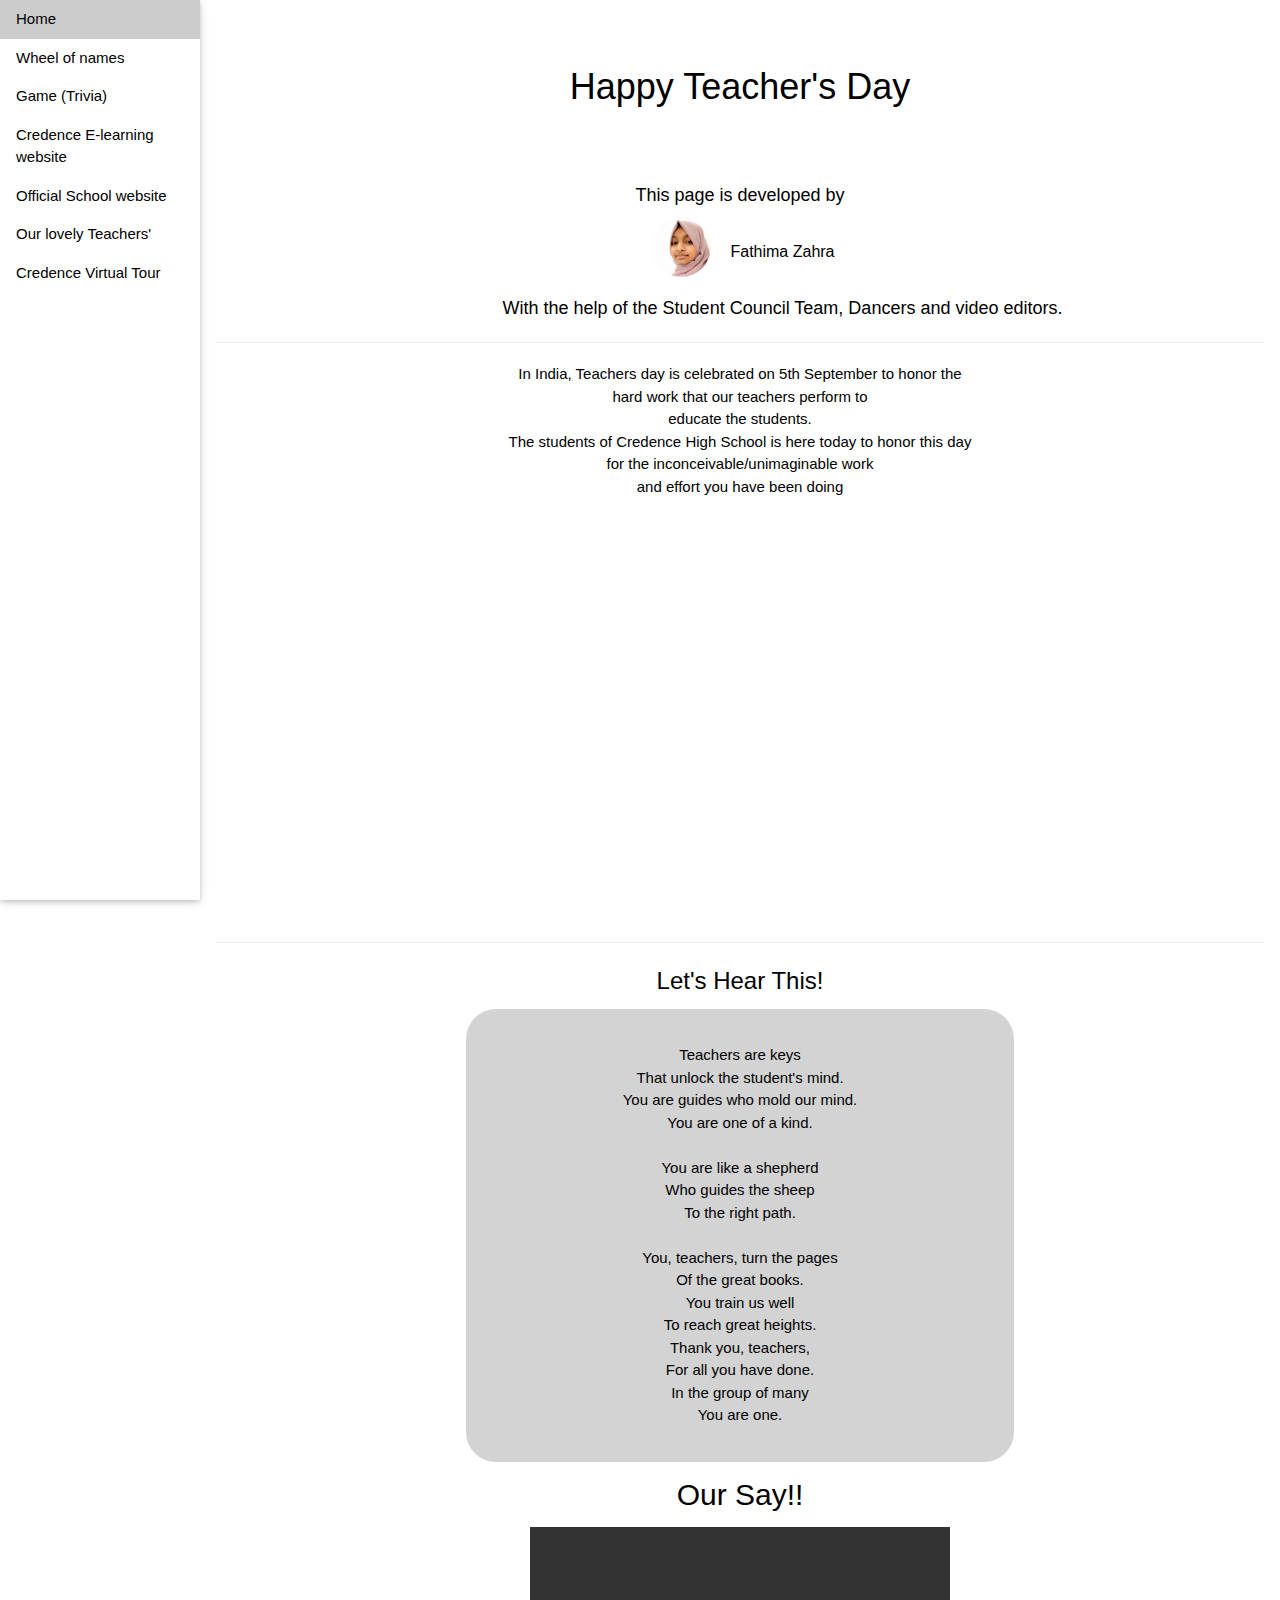
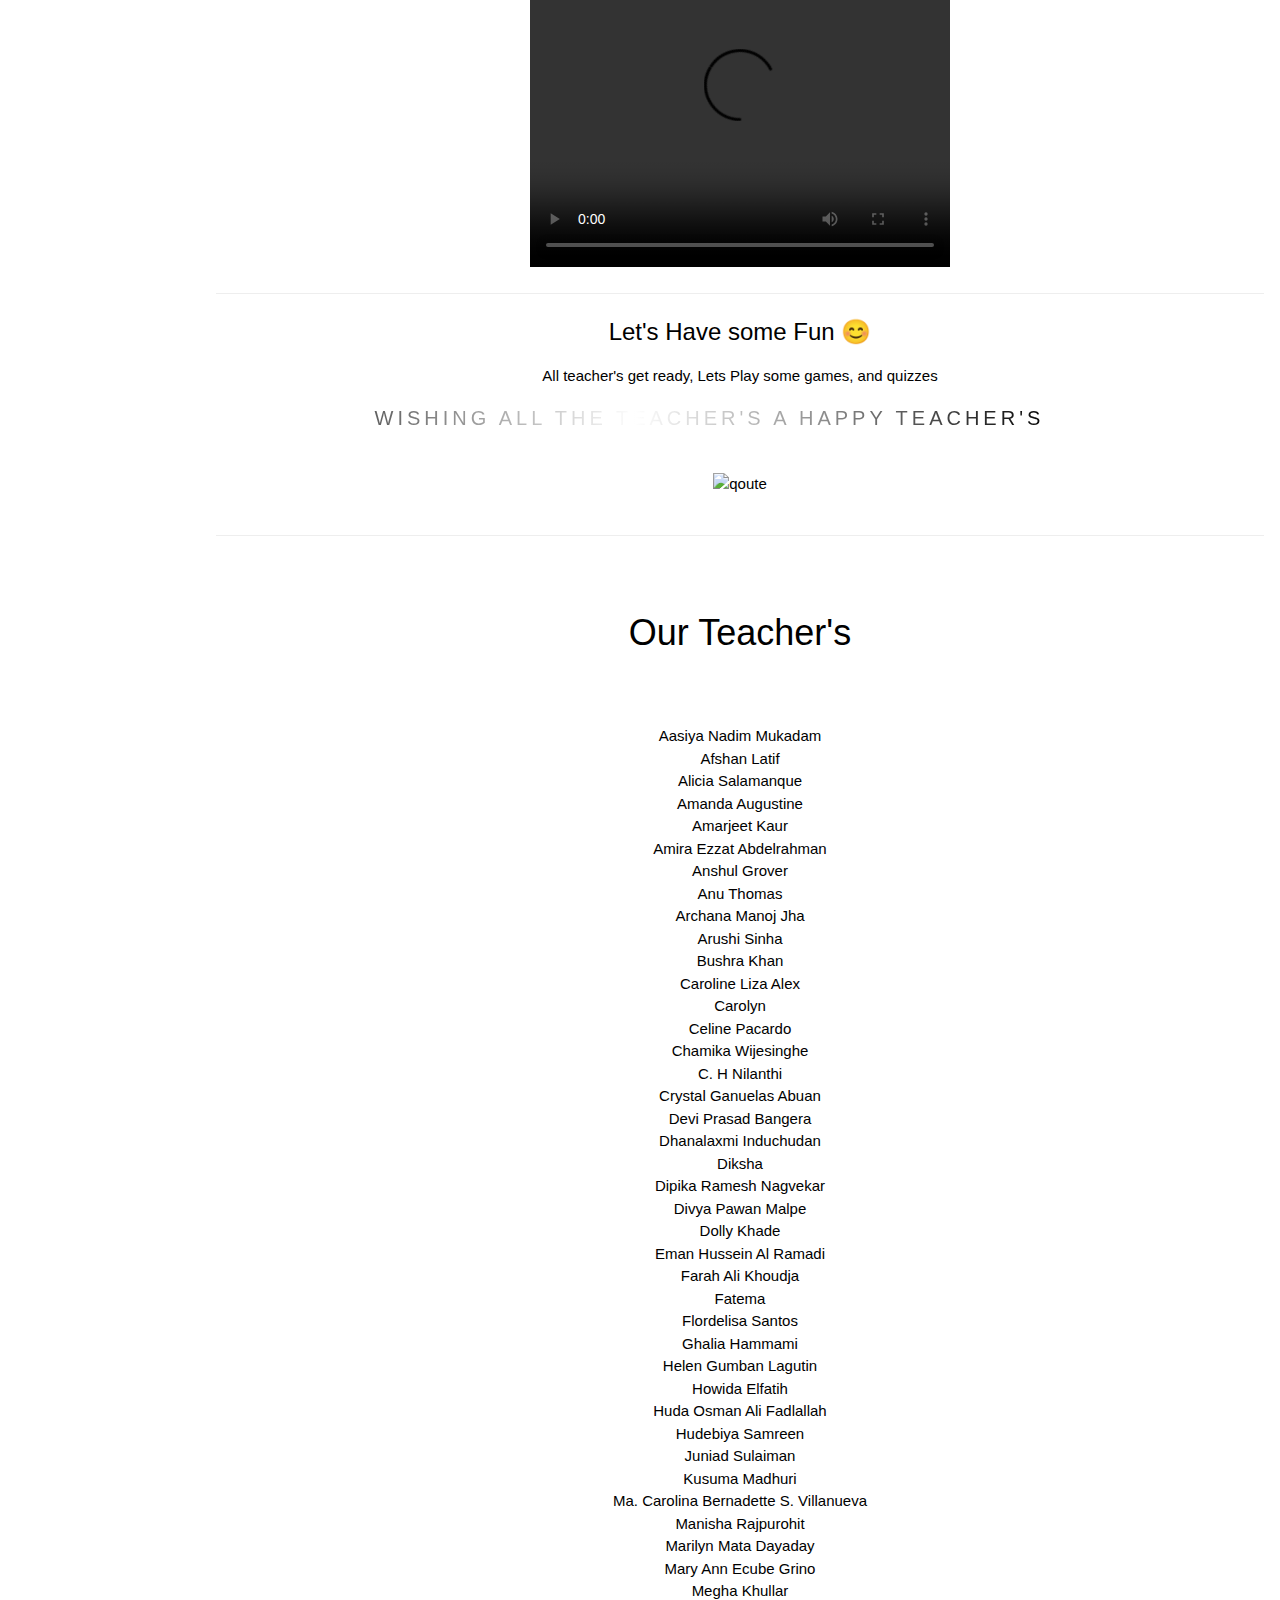
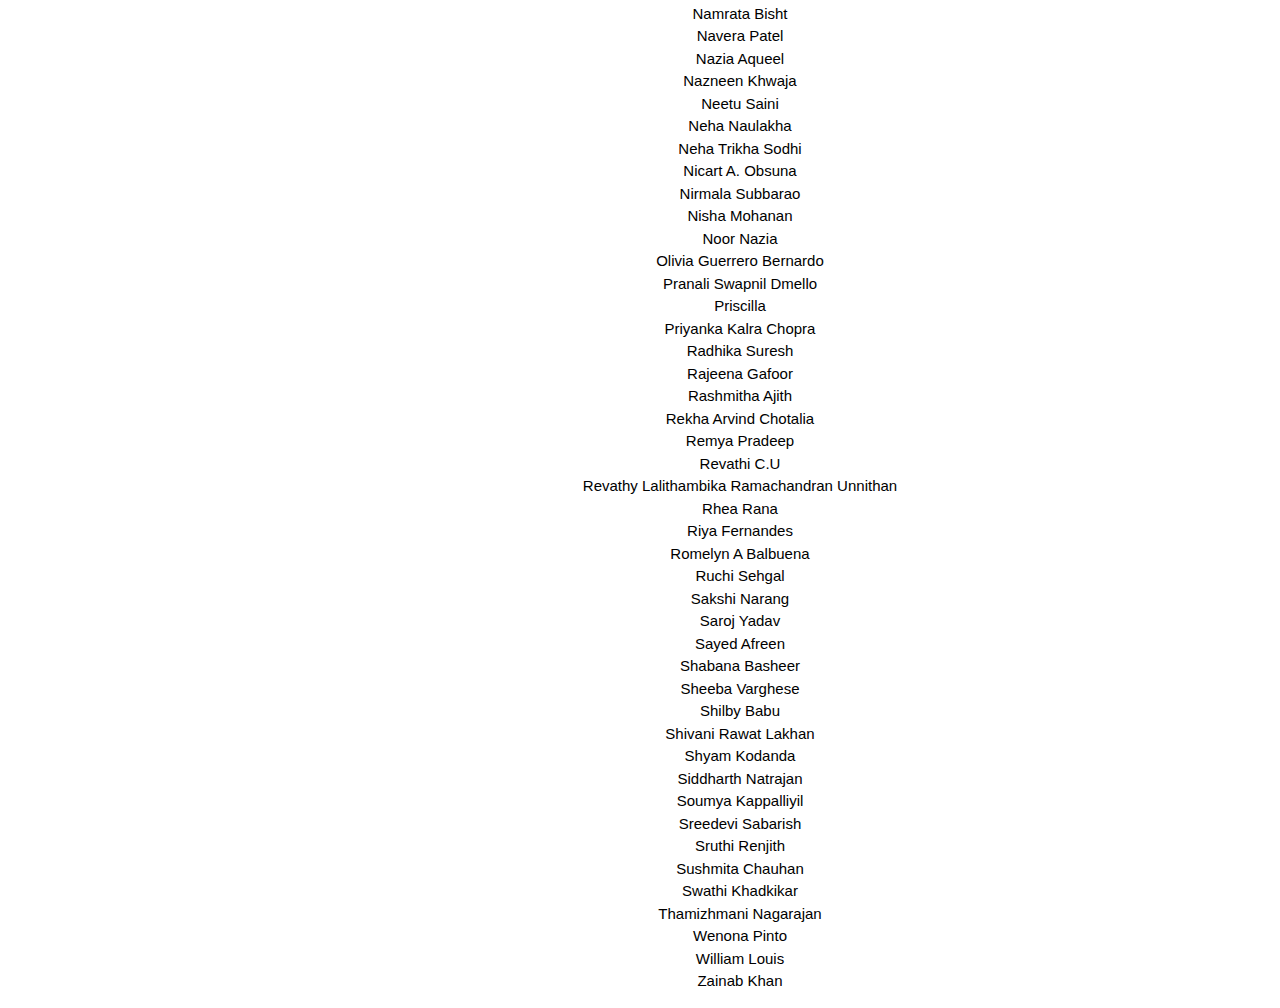
==== index.html @ 8cd7e118 "Add files via upload" ====
<!DOCTYPE html>
<html lang="en">

<head>
  <title> Happy Teacher's Day</title>
  <meta name="viewport" content="width=device-width, initial-scale=1">
  <link rel="stylesheet" href="style.css">

</head>
<!--
  <div class="sidenav">
  <a href="index.html">Home</a>
  <a href="https://wheelofnames.com/#">Teacher's name picker</a>
  <a href="game.html">Trivia</a>
  <button class="dropdown-btn">Credence
    <i class="fa fa-caret-down"></i>
  </button>
  <div class="dropdown-container">
    <a href="#">Official Site</a>
    <a href="#">E-learning website</a>
  </div>
</div>
-->

<body>

  <!-- Sidebar -->
  <link rel="stylesheet" href="https://www.w3schools.com/w3css/4/w3.css">
  <div class="w3-sidebar w3-bar-block w3-collapse w3-card w3-animate-left" style="width:200px;" id="mySidebar">
    <button class="w3-bar-item w3-button w3-large w3-hide-large" onclick="w3_close()">Close &times;</button>
    <a href="index.html" class="w3-bar-item w3-button">Home</a>
    <a href="https://wheelofnames.com/#" class="w3-bar-item w3-button">Wheel of names</a>
    <a href="game.html" class="w3-bar-item w3-button">Game (Trivia) </a>
    <a href="https://sites.google.com/credencehighschool.com/remote-learning/home"
      class="w3-bar-item w3-button">Credence E-learning website</a>
    <a href="https://www.credencehighschool.com/" class="w3-bar-item w3-button">Official School website</a>
    <a href="#teachers" class="w3-bar-item w3-button">Our lovely Teachers'</a>
    <a href="https://www.credencehighschool.com/virtualtour.html" class="w3-bar-item w3-button">Credence Virtual
      Tour</a>
  </div>

  <div class="w3-main" style="margin-left:200px">
    <div class="w3-container">
      <div class="header">
        <h1> Happy Teacher's Day</h1>
        <div class="colab">
          <p class="develop">This page is developed by </p>
          <div class="chip">
            <!--https://www.w3schools.com/howto/img_avatar2.png-->
            <img id="fathima" src="Fathima.jpg" alt="Person">
            Fathima Zahra
          </div>
          <p class="develop">With the help of the Student Council Team, Dancers and video editors. <br>
          </p>
        </div>
      </div>

      <hr>
      <div>
        <p> In India, Teachers day is celebrated on 5th September to honor the <br>
          hard work that our teachers perform to
          <br>
          educate the students. <br>
          The students of Credence High School is here today to honor this day <br>
          for the inconceivable/unimaginable work
          <br>
          and effort you have been doing</p>
      </div>
      <br>
      <div class="thank">
        <iframe width="680" height="380" src="https://www.youtube.com/embed/M-Gf0nl54es" frameborder="0"
          allow="accelerometer; autoplay; encrypted-media; gyroscope; picture-in-picture" allowfullscreen></iframe>
      </div>
      <hr>
      <h3>
        Let's Hear This!
      </h3>
      <div class="poem">
        <p>
          Teachers are keys <br>
          That unlock the student's mind.<br>
          You are guides who mold our mind.<br>
          You are one of a kind.<br>
          <br>
          You are like a shepherd<br>
          Who guides the sheep<br>
          To the right path.<br>
          <br>
          You, teachers, turn the pages<br>
          Of the great books.<br>
          You train us well<br>
          To reach great heights.<br>

          Thank you, teachers,<br>
          For all you have done.<br>
          In the group of many<br>
          You are one.<br>
        </p>
      </div>
      <h2 class="Say">Our Say!!</h2>
      <video width="420" height="340" controls>
        <source src="TDV.mp4" type="video/mp4">
      </video>
      <hr>
      <h3> Let's Have some Fun 😊</h3>
      <p>All teacher's get ready, Lets Play some games, and quizzes</p>
      <h4>Wishing all the Teacher's a happy Teacher's Day</h4>
      <!---<img src="https://media1.giphy.com/media/S3nZV3XPGdHIJmw5Y6/giphy.gif" alt="gif"> ------>
      <div class="img">
        <img src="https://media1.tenor.com/images/2e45fa886cd8e5fa1e682566eea0552d/tenor.gif?itemid=16922073"
          alt="qoute">
      </div>



      <hr>
      <div id="teachers">
        <h1>
          Our Teacher's
        </h1>
        <p>
          Aasiya Nadim Mukadam <br>
          Afshan Latif <br>
          Alicia Salamanque <br>
          Amanda Augustine <br>
          Amarjeet Kaur <br>
          Amira Ezzat Abdelrahman <br>
          Anshul Grover <br>
          Anu Thomas <br>
          Archana Manoj Jha <br>
          Arushi Sinha <br>
          Bushra Khan <br>
          Caroline Liza Alex <br>
          Carolyn <br>
          Celine Pacardo <br>
          Chamika Wijesinghe <br>
          C. H Nilanthi <br>
          Crystal Ganuelas Abuan <br>
          Devi Prasad Bangera <br>
          Dhanalaxmi Induchudan <br>
          Diksha <br>
          Dipika Ramesh Nagvekar<br>
          Divya Pawan Malpe <br>
          Dolly Khade <br>
          Eman Hussein Al Ramadi <br>
          Farah Ali Khoudja <br>
          Fatema <br>
          Flordelisa Santos <br>
          Ghalia Hammami <br>
          Helen Gumban Lagutin <br>
          Howida Elfatih<br>
          Huda Osman Ali Fadlallah <br>
          Hudebiya Samreen <br>
          Juniad Sulaiman <br>
          Kusuma Madhuri <br>
          Ma. Carolina Bernadette S. Villanueva <br>
          Manisha Rajpurohit <br>
          Marilyn Mata Dayaday <br>
          Mary Ann Ecube Grino <br>
          Megha Khullar <br>
          Namrata Bisht <br>
          Navera Patel <br>

          Nazia Aqueel <br>
          Nazneen Khwaja <br>
          Neetu Saini <br>
          Neha Naulakha <br>
          Neha Trikha Sodhi <br>
          Nicart A. Obsuna <br>
          Nirmala Subbarao <br>
          Nisha Mohanan <br>
          Noor Nazia <br>
          Olivia Guerrero Bernardo <br>
          Pranali Swapnil Dmello <br>
          Priscilla <br>
          Priyanka Kalra Chopra <br>
          Radhika Suresh <br>
          Rajeena Gafoor <br>
          Rashmitha Ajith <br>
          Rekha Arvind Chotalia <br>
          Remya Pradeep <br>
          Revathi C.U <br>
          Revathy Lalithambika Ramachandran Unnithan <br>
          Rhea Rana <br>
          Riya Fernandes <br>
          Romelyn A Balbuena <br>
          Ruchi Sehgal <br>
          Sakshi Narang <br>
          Saroj Yadav<br>
          Sayed Afreen <br>
          Shabana Basheer <br>
          Sheeba Varghese <br>
          Shilby Babu<br>
          Shivani Rawat Lakhan<br>
          Shyam Kodanda <br>
          Siddharth Natrajan <br>
          Soumya Kappalliyil <br>
          Sreedevi Sabarish <br>
          Sruthi Renjith <br>
          Sushmita Chauhan <br>
          Swathi Khadkikar <br>
          Thamizhmani Nagarajan<br>
          Wenona Pinto <br>
          William Louis <br>
          Zainab Khan<br>
        </p>
      </div>
    </div>

</body>
<script src="app.js"></script>
</body>

</html>
---- style.css ----
@import url('https://fonts.googleapis.com/css2?family=Handlee&family=Kalam:wght@300&display=swap');

body {
  font-family: 'Handlee', cursive;
  /* https://i.pinimg.com/736x/ae/80/be/ae80be3d048ce29cfbcc992c9e8f71e8.jpg   teachers day image*/
  font-size: x-large;
  margin: 20px;
  background-image: url("https://ae01.alicdn.com/kf/HTB1oJH.LMHqK1RjSZFEq6AGMXXag/Photo-Wallpaper-Modern-Simple-White-Marble-Texture-Murals-Living-Room-TV-Sofa-Bedroom-Background-Wall-Decor.jpg_q50.jpg");
  text-align: center;
}

h1 {
  text-align: center;
  padding: 50px;
  color: black;
  background-image: url("https://i.pinimg.com/originals/43/91/df/4391df9ac7a057c497c0594daa512e1c.jpg");

  border-radius: 23px;
  background-size: 1350px 500px;

}

p {
  text-align: center;
}

.thank {
  text-align: center;
}

.Say {
  text-align: center;
}

.poem {
  text-align: center;
  background-color: #D3D3D3;
  padding: 20px;
  margin-left: 250px;
  margin-right: 250px;
  border-radius: 30px;
}

h3 {
  text-align: center;
}


/* Style The Dropdown Button */
.dropbtn {
  background-color: grey;
  color: white;
  padding: 16px;
  font-size: 16px;
  border: none;
  cursor: pointer;
}

/* The container <div> - needed to position the dropdown content */
.dropdown {
  position: relative;
  display: inline-block;
}

/* Dropdown Content (Hidden by Default) */
.dropdown-content {
  display: none;
  position: absolute;
  background-color: #f9f9f9;
  min-width: 160px;
  box-shadow: 0px 8px 16px 0px rgba(0, 0, 0, 0.2);
  z-index: 1;
}

/* Links inside the dropdown */
.dropdown-content a {
  color: black;
  padding: 12px 16px;
  text-decoration: none;
  display: block;
}

/* Change color of dropdown links on hover */
.dropdown-content a:hover {
  background-color: #f1f1f1
}

/* Show the dropdown menu on hover */
.dropdown:hover .dropdown-content {
  display: block;
}

/* Change the background color of the dropdown button when the dropdown content is shown */
.dropdown:hover .dropbtn {
  background-color: #3e8e41;
}


a {
  text-decoration: none;
  color: goldenrod;
}

h4 {
  position: relative;
  font-family: 'Kalam', cursive;
  text-transform: uppercase;
  font-size: 2em;
  letter-spacing: 4px;
  overflow: hidden;
  background: linear-gradient(90deg, #000, #fff, #000);
  background-repeat: no-repeat;
  background-size: 80%;
  -webkit-background-clip: text;
  animation: animate 3s linear infinite;
  -webkit-text-fill-color: rgba(255, 255, 255, 0);
}

@keyframes animate {
  0% {
    background-position: -500%;
  }

  100% {
    background-position: 500%;
  }
}


#game-time {
  font-family: 'Kalam', cursive;
  font-size: xx-large;
  /*background: linear-gradient(#ffd1dc, #b19cd9);*/
  background-image: url("");
  margin: 30px;
  font-weight: 400;
  margin-left: 450px;
  margin-right: 450px;
  padding: 2px;
  background-size: cover;
  border-radius: 10px;
}

.colab {
  font-size: large;
}

.chip {


  height: 50px;
  font-size: 16px;
  line-height: 50px;
  border-radius: 25px;

}

.chip img {
  float: left;
  position: relative;
  top: -30px;
  left: 42%;
}

#fathima {
  height: 100px;
  width: 100px;
  border-radius: 50%;
  margin: 0 10px 0 -25px;
}




/* Fixed sidenav, full height */
.sidenav {
  height: 100%;
  width: 200px;
  position: fixed;
  z-index: 1;
  top: 0;
  left: 0;
  background-color: #111;
  overflow-x: hidden;
  padding-top: 20px;
}

/* Style the sidenav links and the dropdown button */
.sidenav a,
.dropdown-btn {
  padding: 6px 8px 6px 16px;
  text-decoration: none;
  font-size: 20px;
  color: #818181;
  display: block;
  border: none;
  background: none;
  width: 100%;
  text-align: left;
  cursor: pointer;
  outline: none;
}

/* On mouse-over */
.sidenav a:hover,
.dropdown-btn:hover {
  color: #f1f1f1;
}

/* Main content */
.main {
  margin-left: 200px;
  /* Same as the width of the sidenav */
  font-size: 20px;
  /* Increased text to enable scrolling */
  padding: 0px 10px;
}

/* Add an active class to the active dropdown button */
.active {
  background-color: green;
  color: white;
}

/* Dropdown container (hidden by default). Optional: add a lighter background color and some left padding to change the design of the dropdown content */
.dropdown-container {
  display: none;
  background-color: #262626;
  padding-left: 8px;
}

/* Optional: Style the caret down icon */
.fa-caret-down {
  float: right;
  padding-right: 8px;
}

img {
  padding: 20px;
  width: 410px;
  height: 400px;
}

.img {
  margin-top: 20px
}
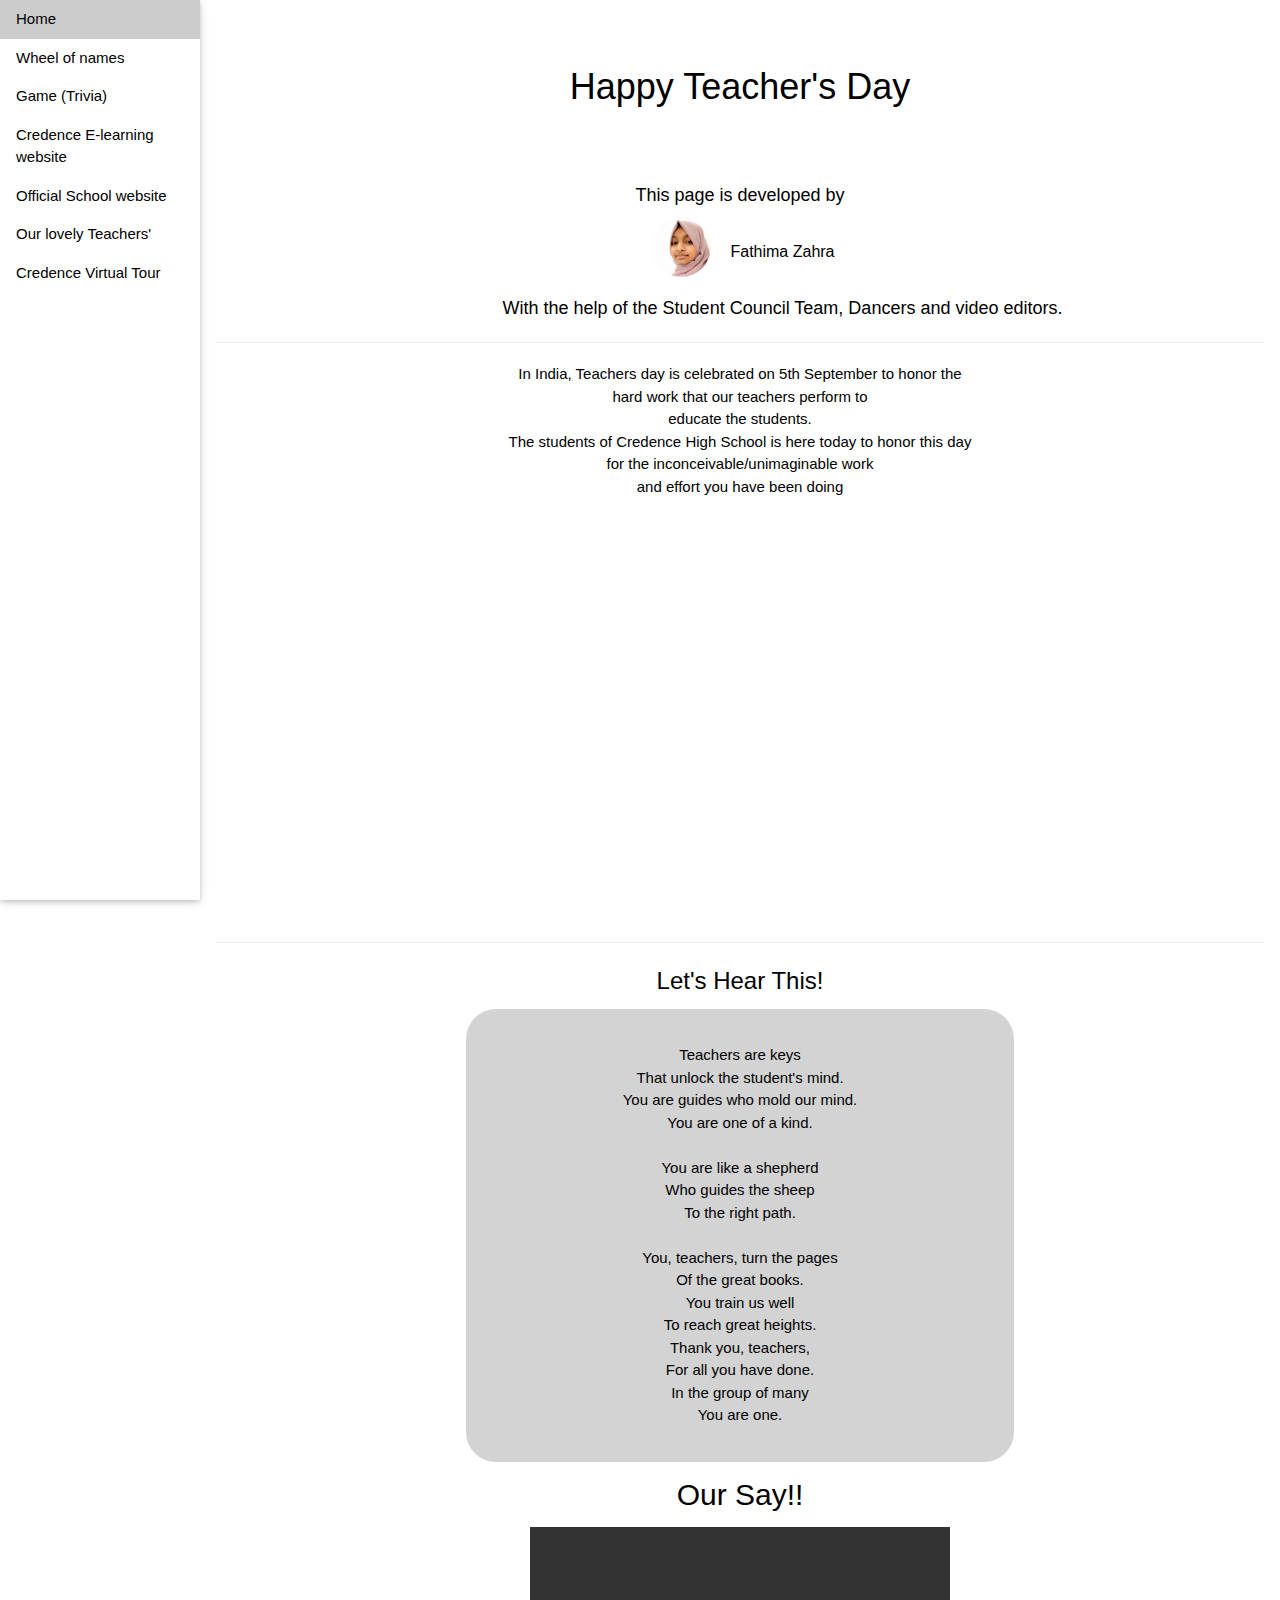
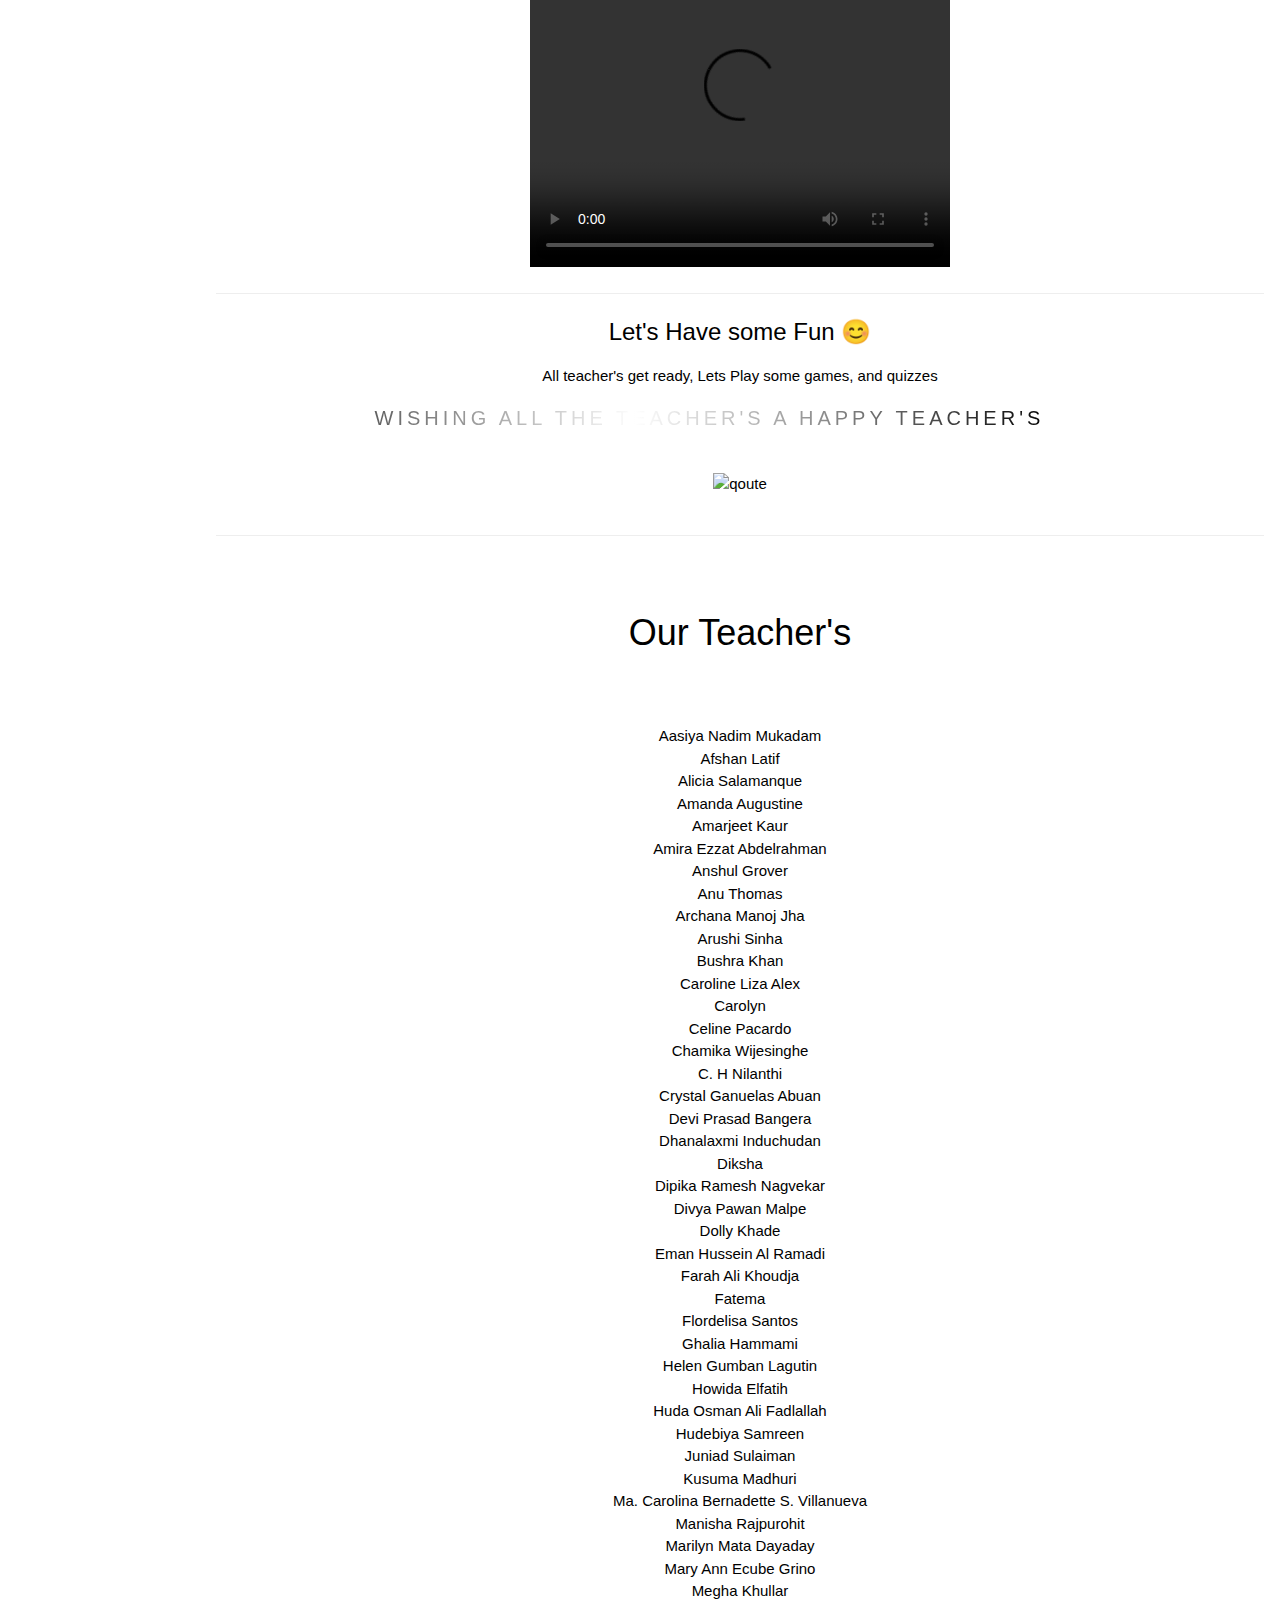
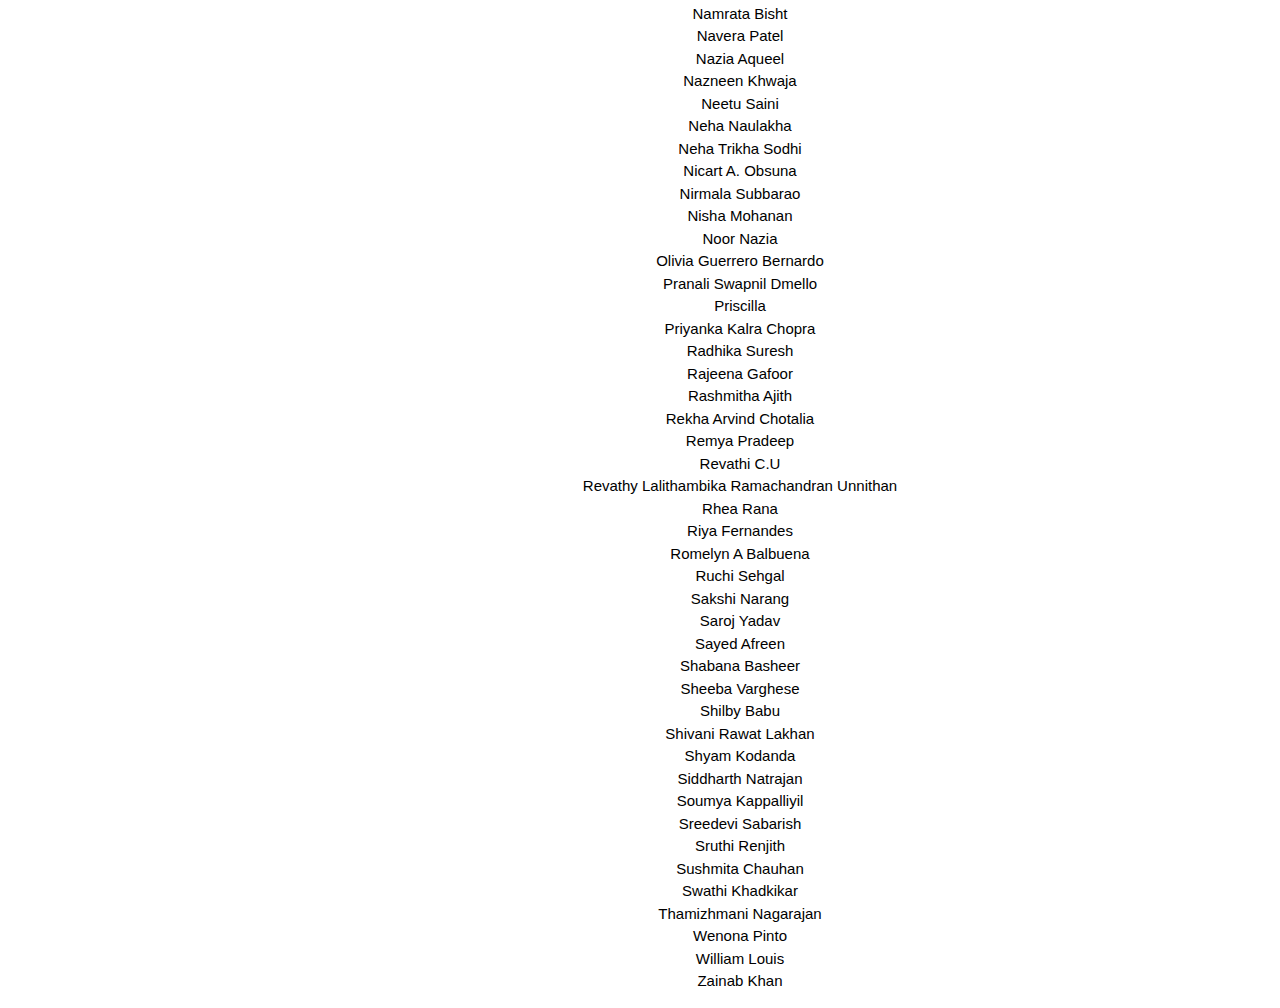
==== commit 06bc00b7: "Update index.html" ====
--- a/index.html
+++ b/index.html
@@ -99,7 +99,7 @@
       </div>
       <h2 class="Say">Our Say!!</h2>
       <video width="420" height="340" controls>
-        <source src="TDV.mp4" type="video/mp4">
+        <source src="TDVNew.mp4" type="video/mp4">
       </video>
       <hr>
       <h3> Let's Have some Fun 😊</h3>
@@ -211,4 +211,4 @@
 <script src="app.js"></script>
 </body>
 
-</html>+</html>
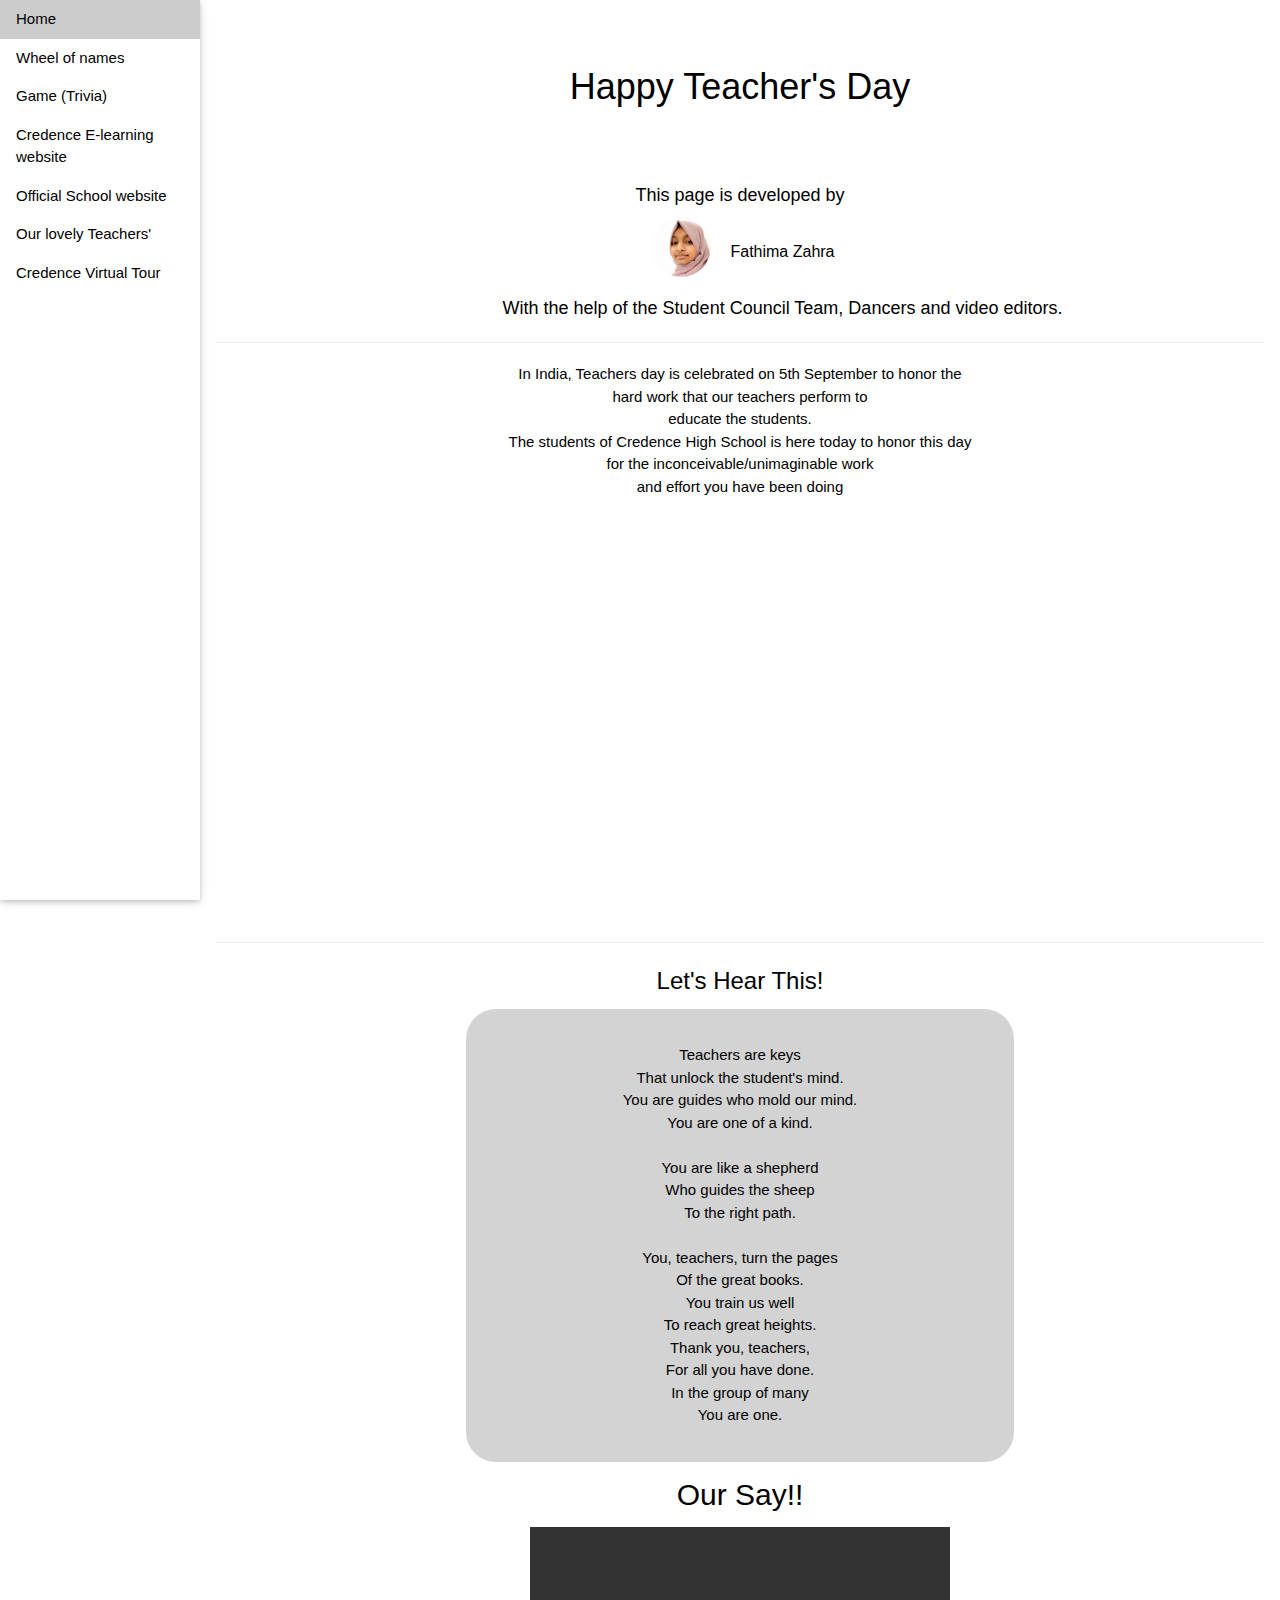
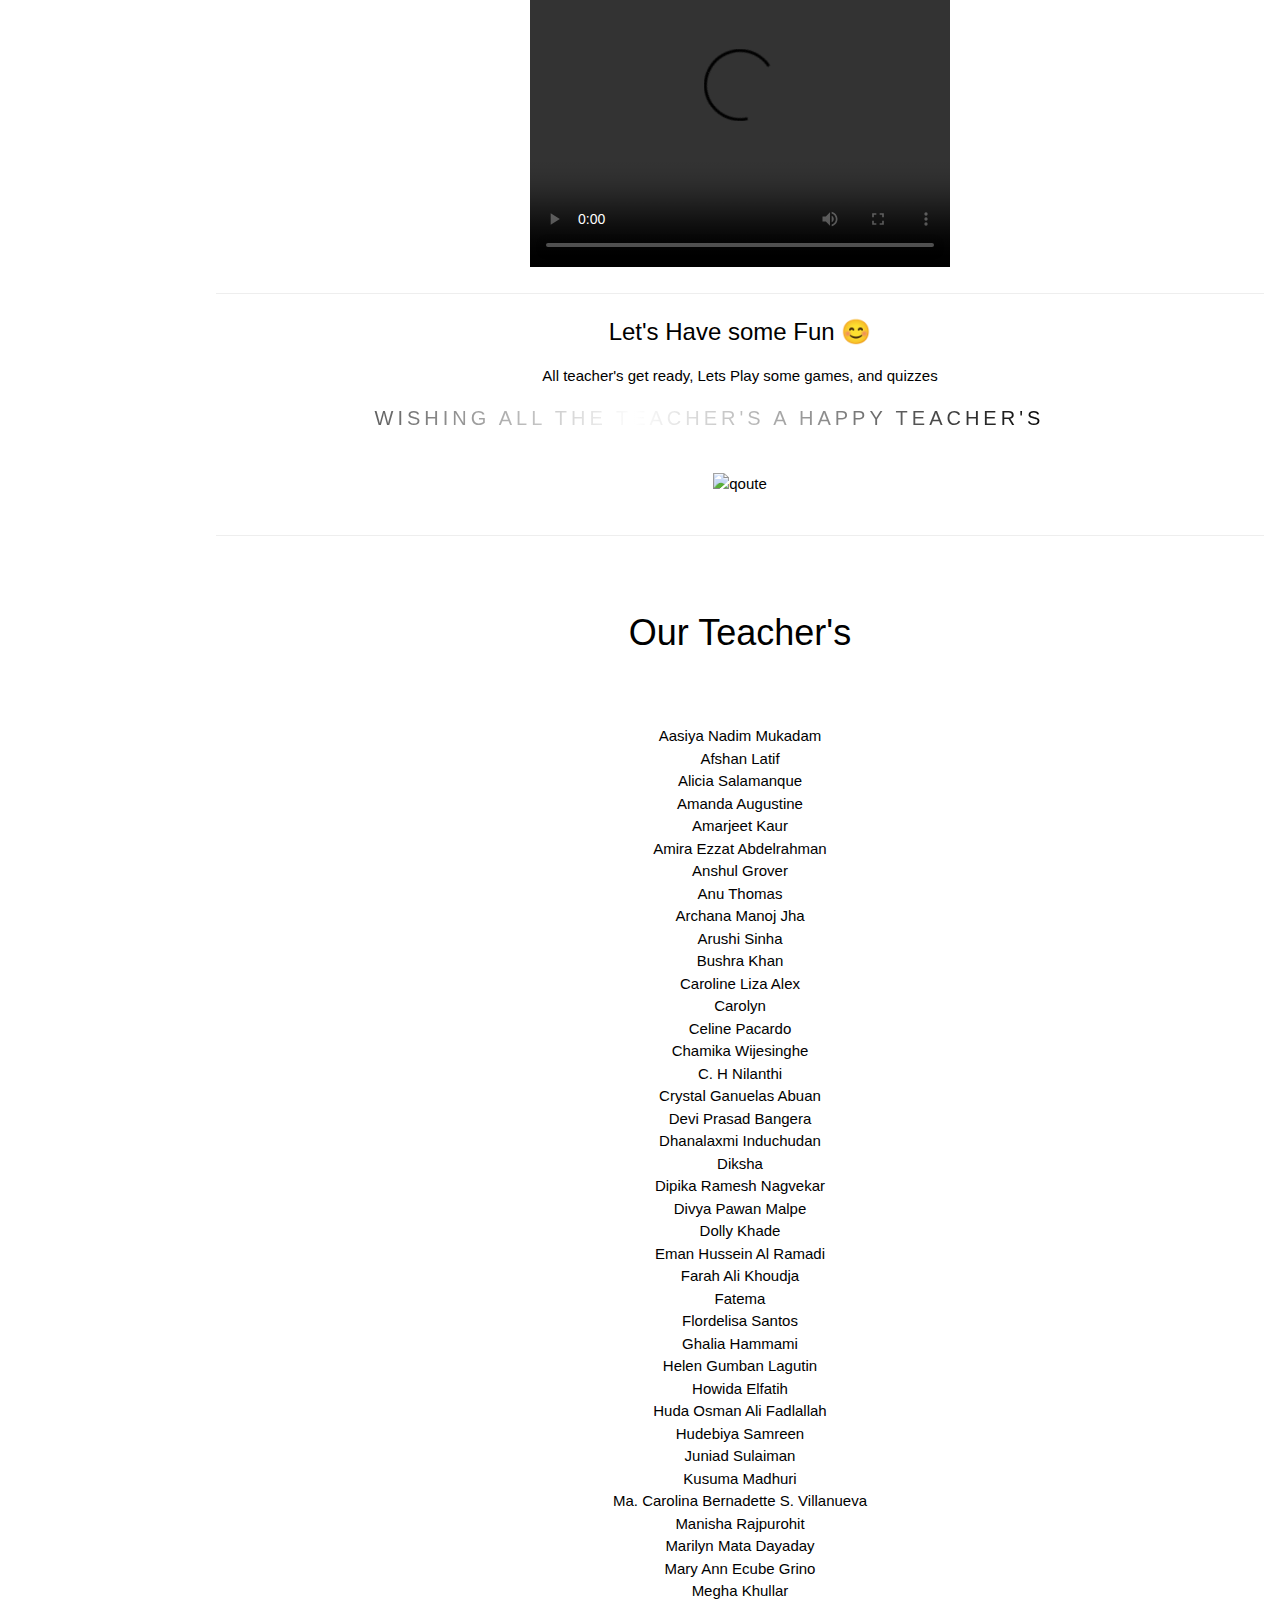
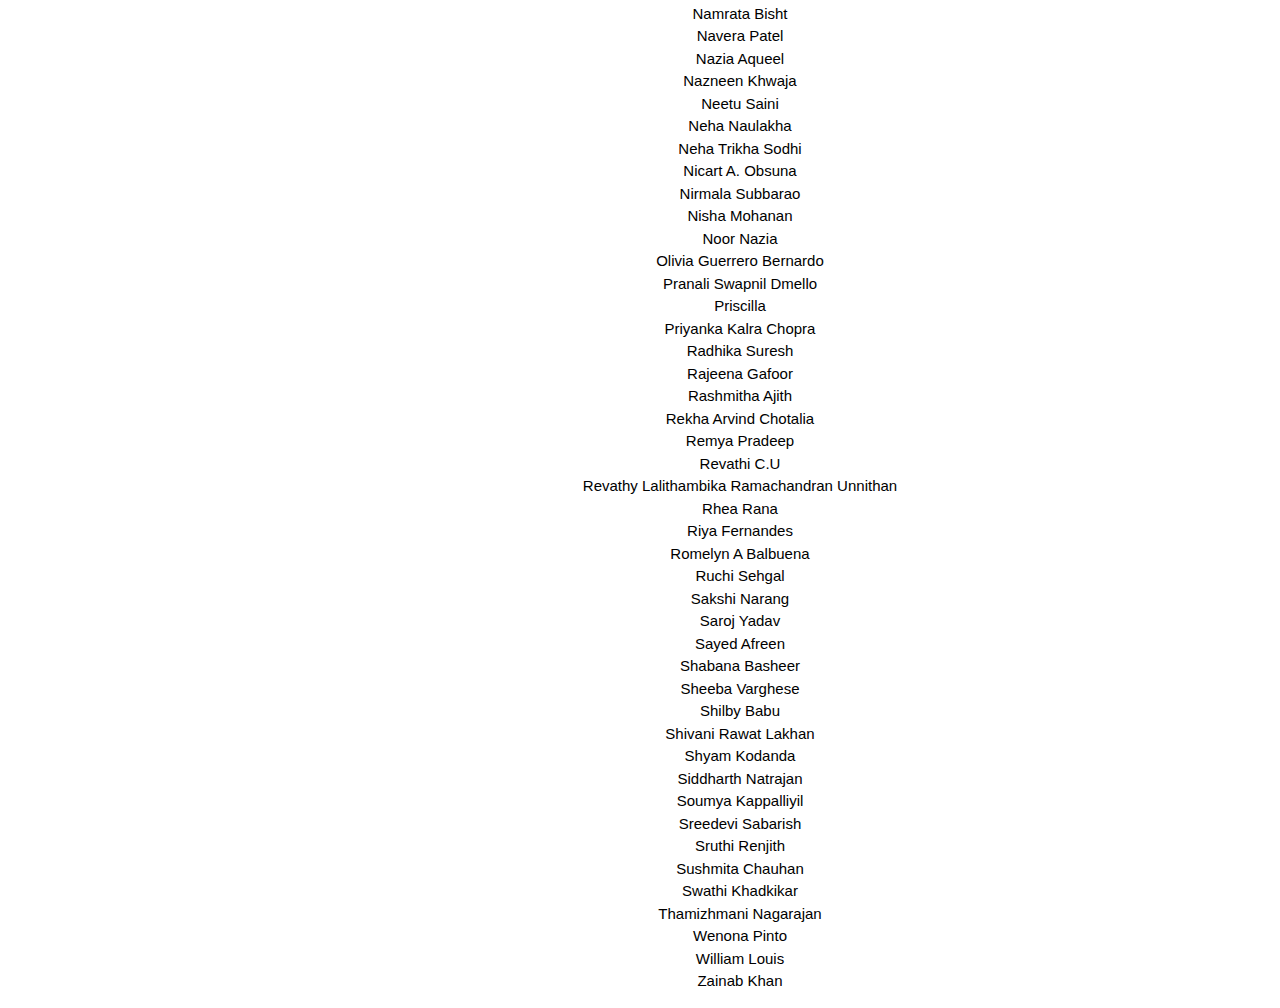
==== commit 4a9d3cd1: "Update index.html" ====
--- a/index.html
+++ b/index.html
@@ -99,7 +99,7 @@
       </div>
       <h2 class="Say">Our Say!!</h2>
       <video width="420" height="340" controls>
-        <source src="TDVNew.mp4" type="video/mp4">
+        <source src="TDV1.mp4" type="video/mp4">
       </video>
       <hr>
       <h3> Let's Have some Fun 😊</h3>
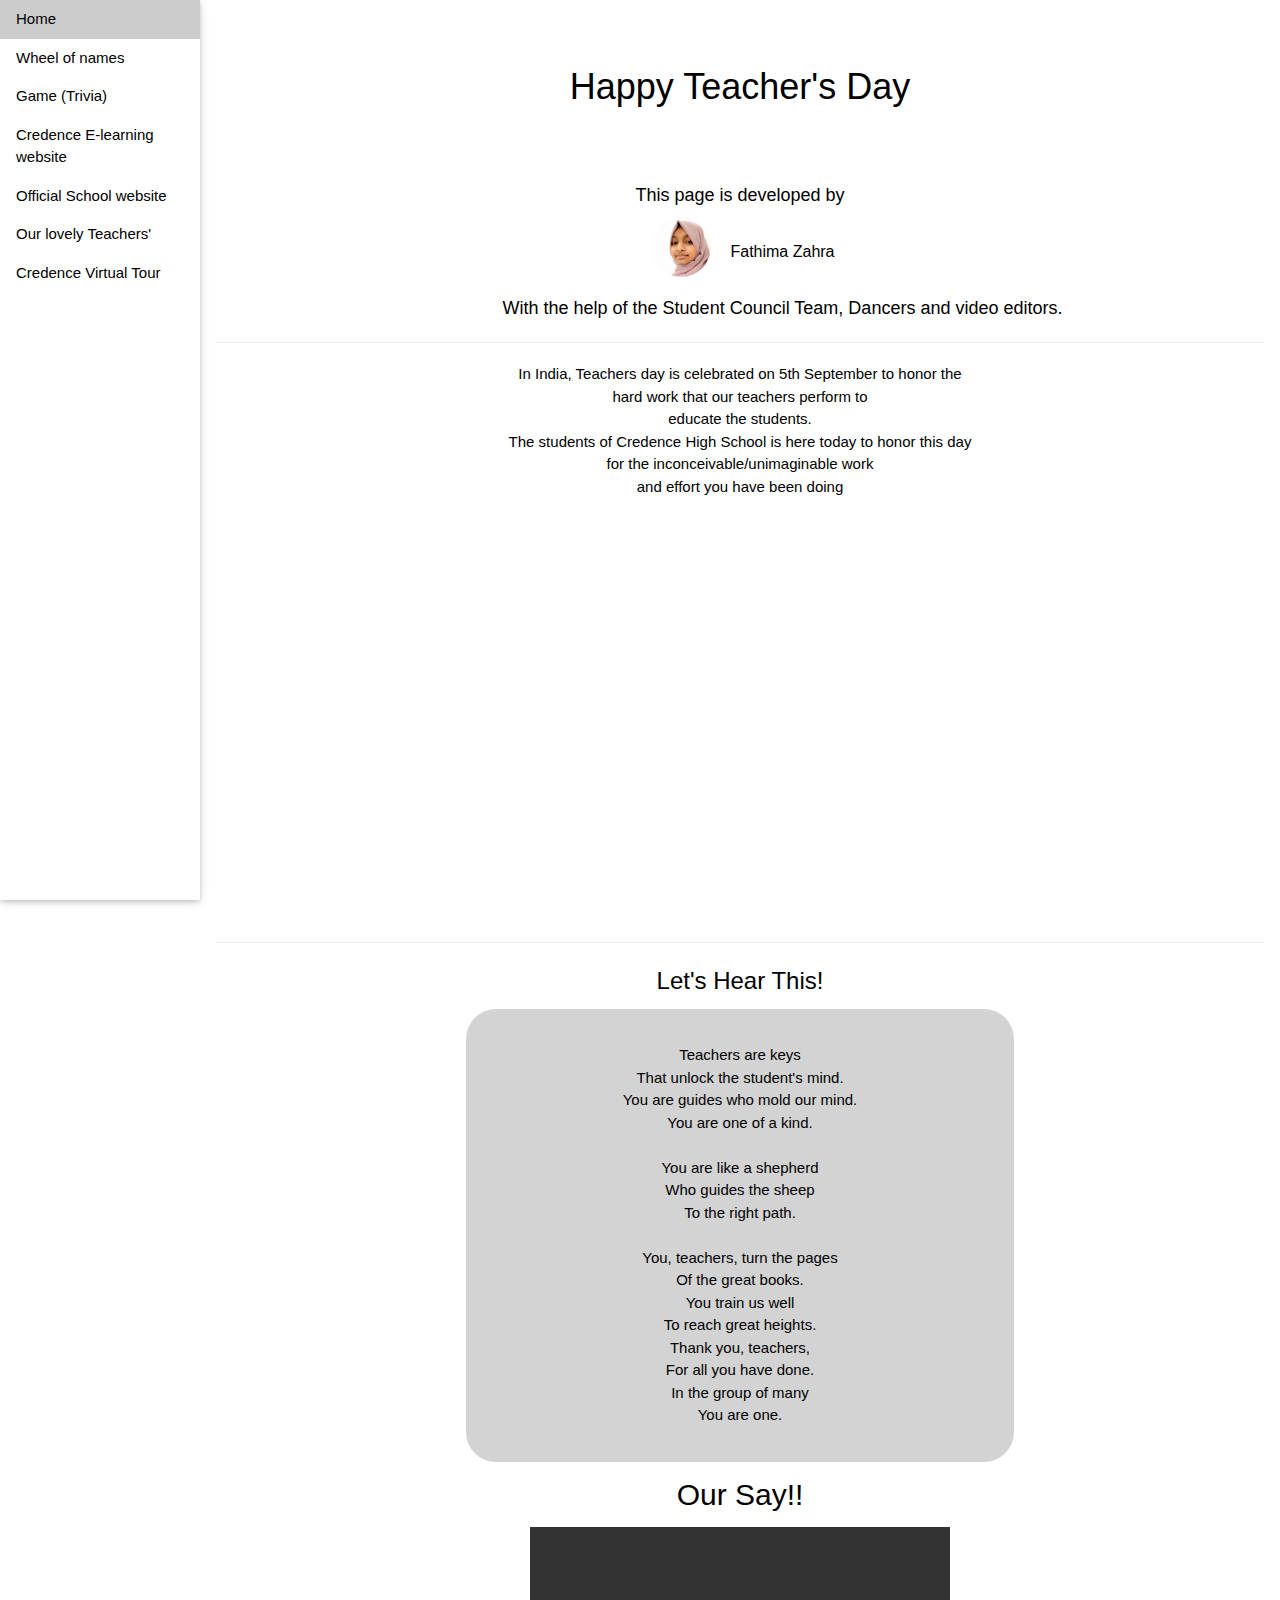
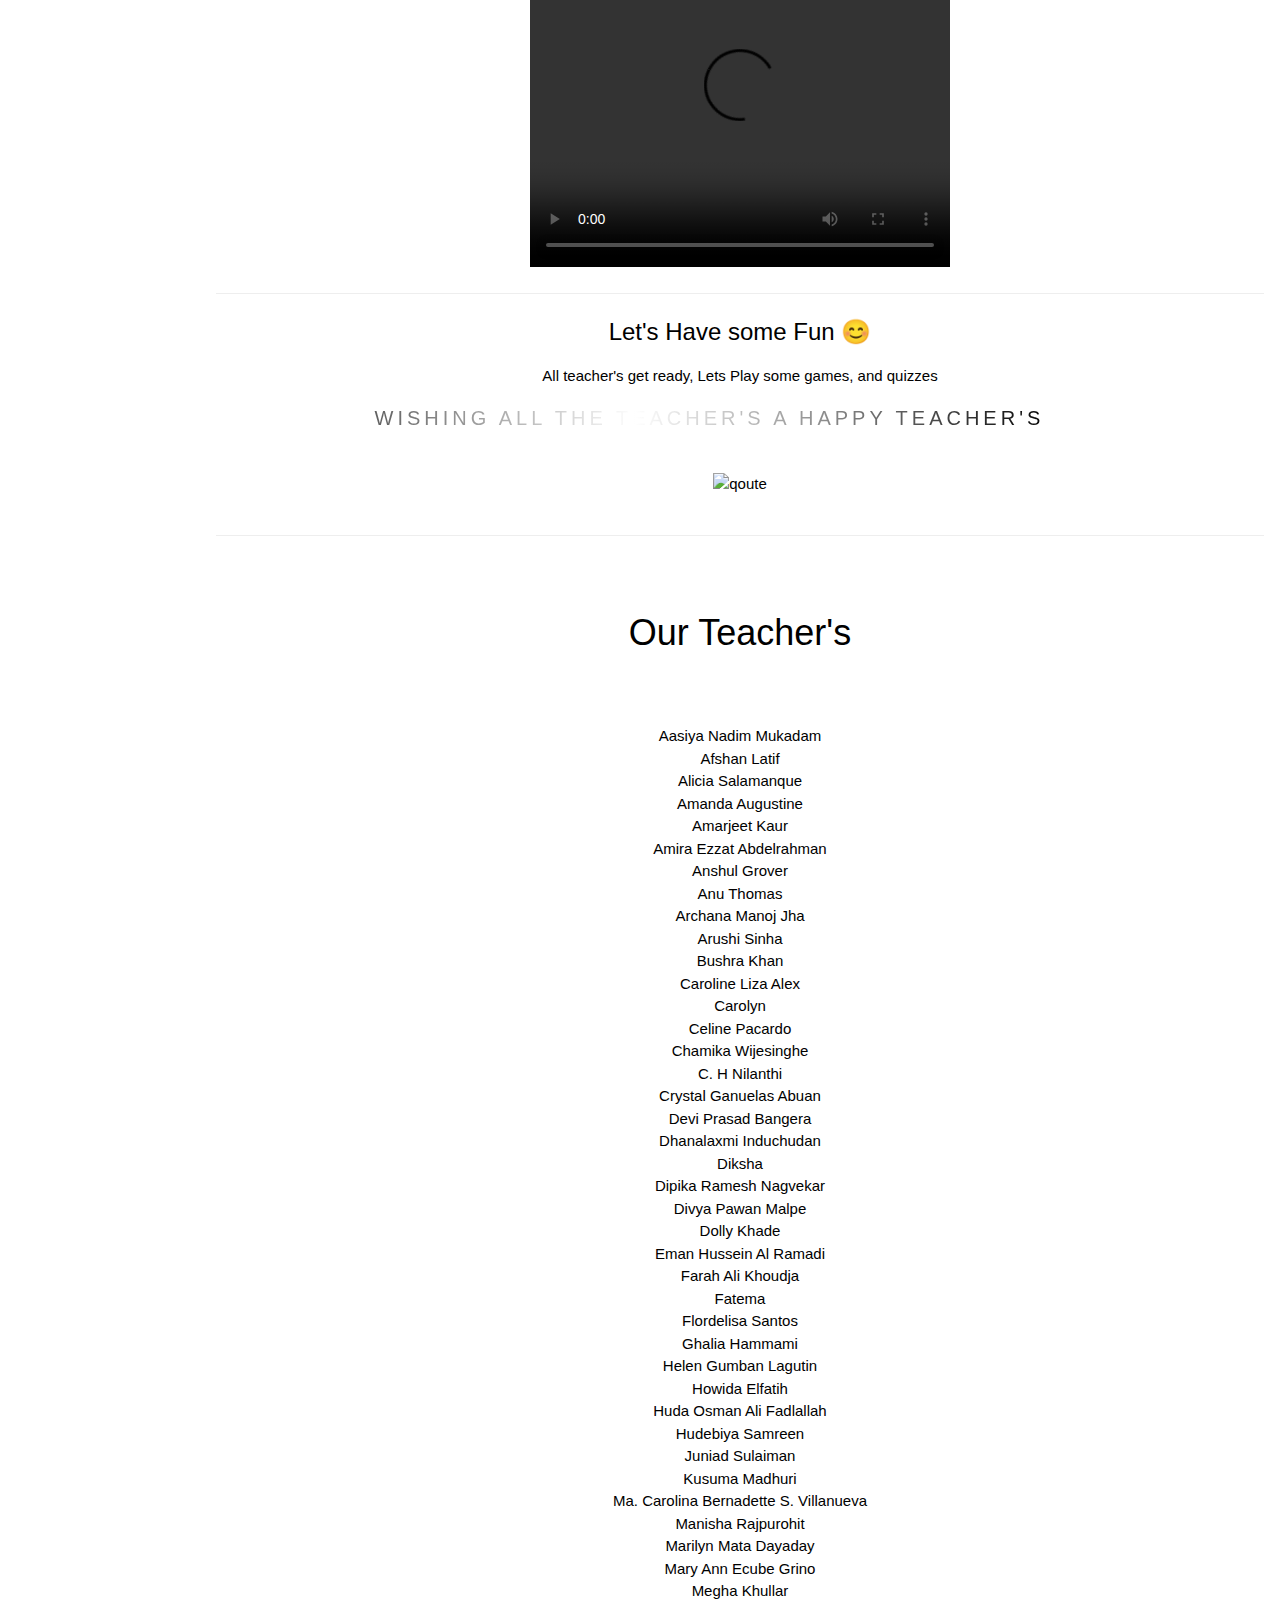
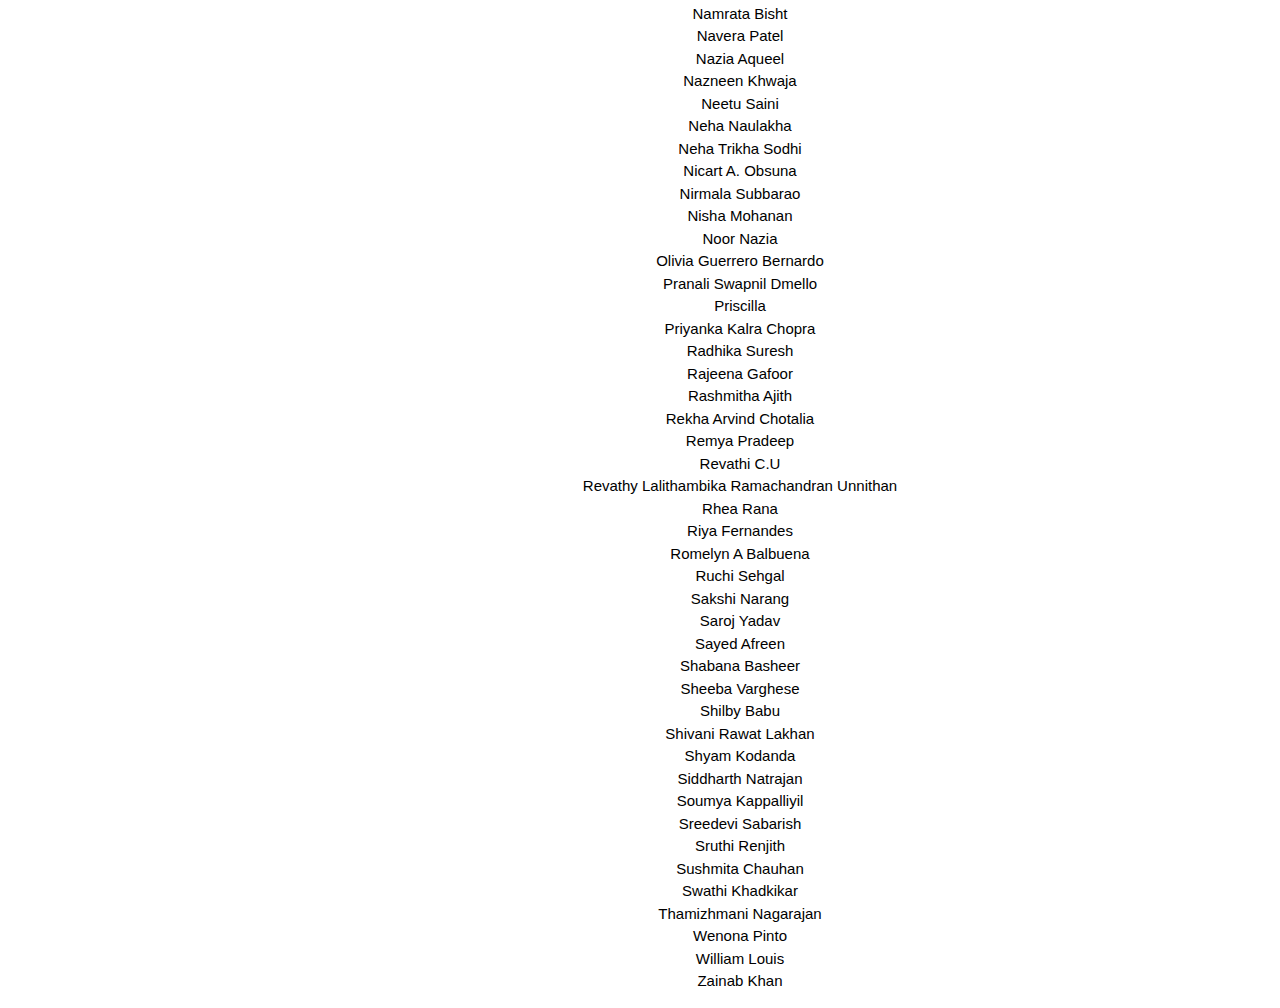
==== commit 9c5574e7: "Update index.html" ====
--- a/index.html
+++ b/index.html
@@ -99,7 +99,7 @@
       </div>
       <h2 class="Say">Our Say!!</h2>
       <video width="420" height="340" controls>
-        <source src="TDV1.mp4" type="video/mp4">
+        <source src="TDWish.mp4" type="video/mp4">
       </video>
       <hr>
       <h3> Let's Have some Fun 😊</h3>
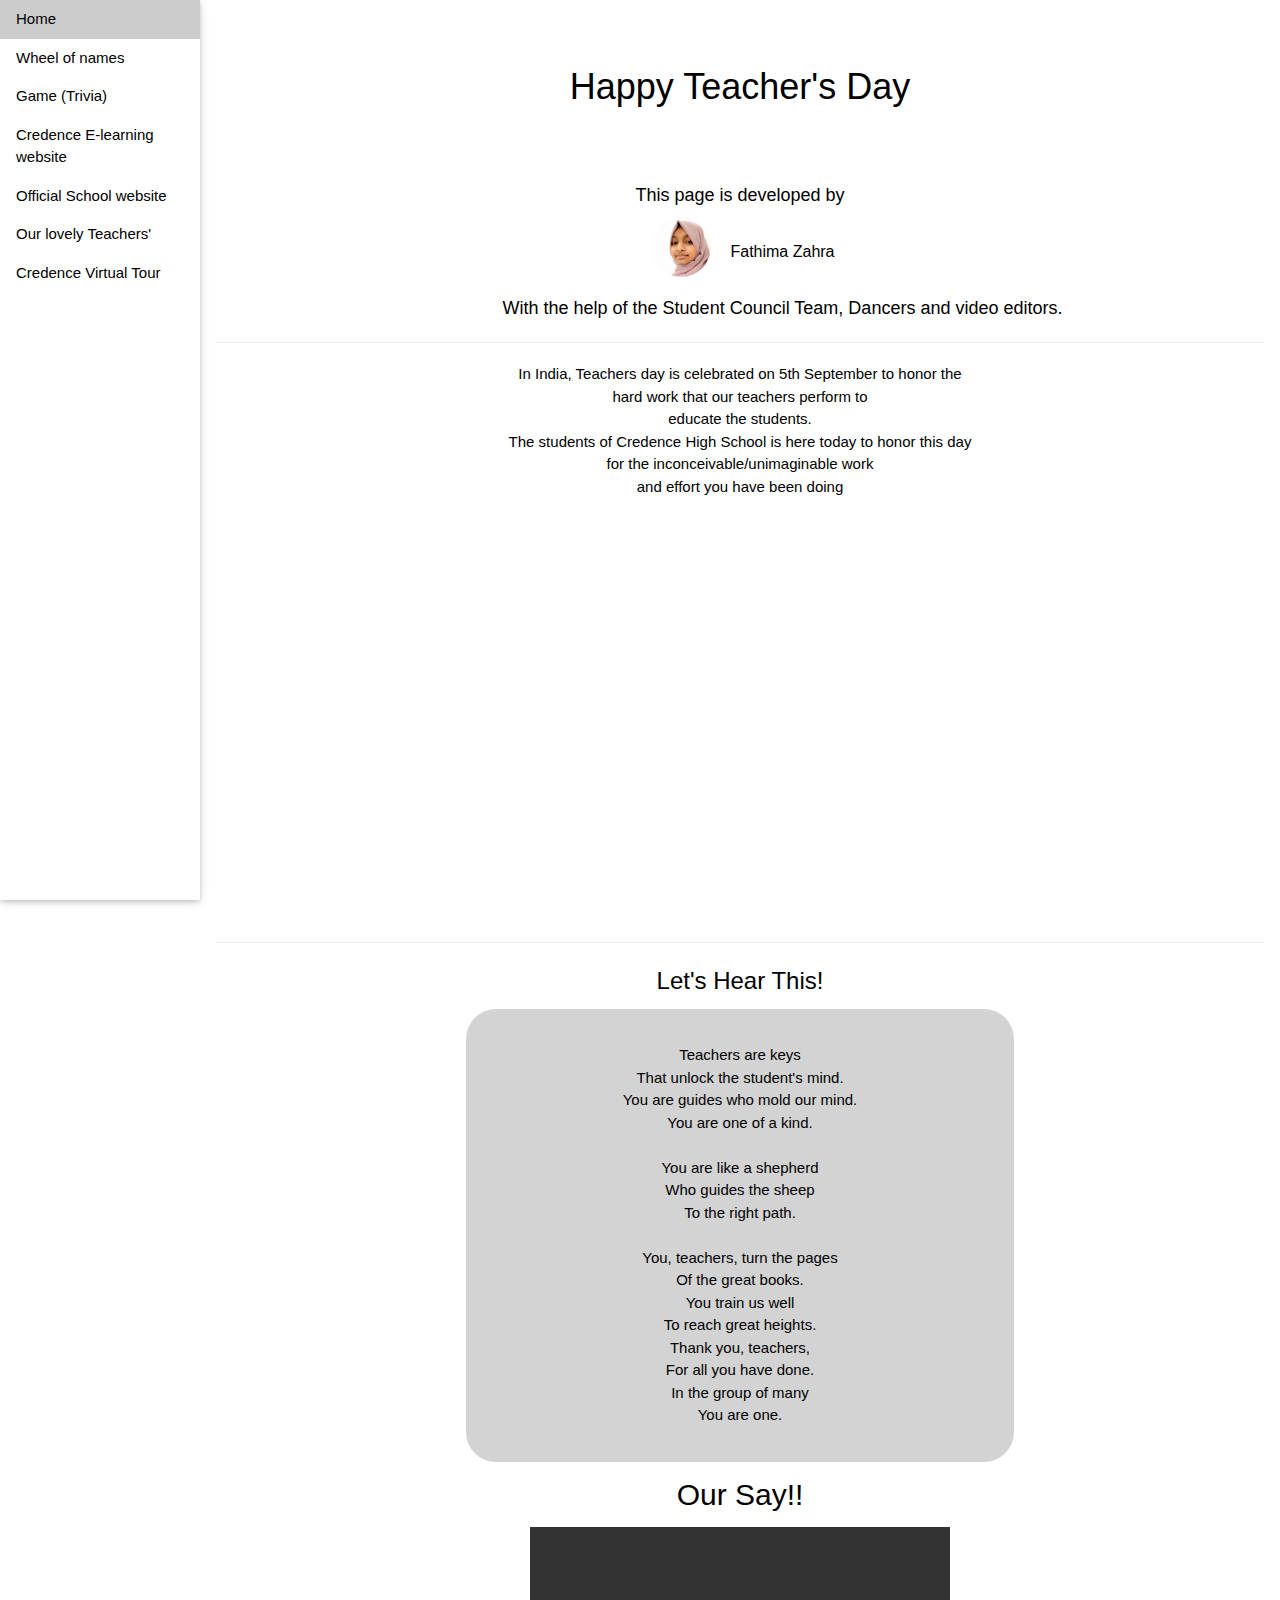
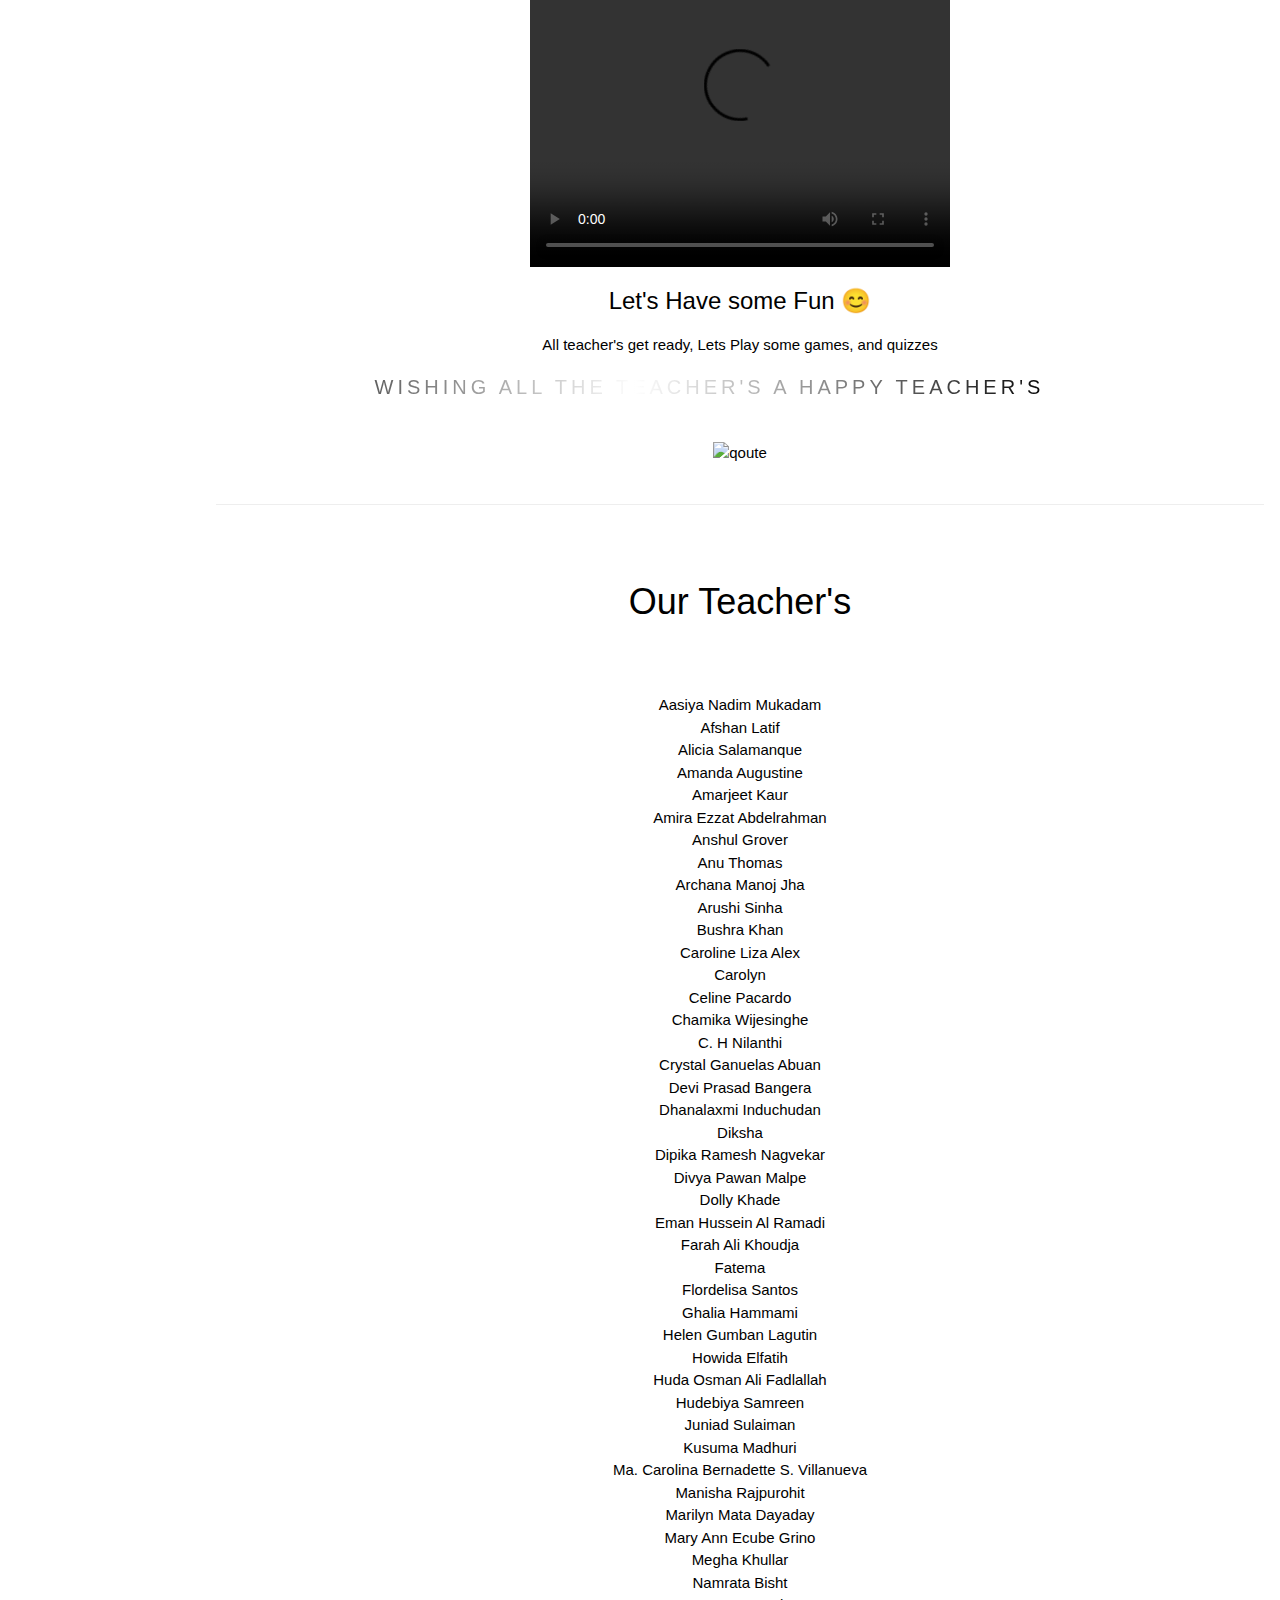
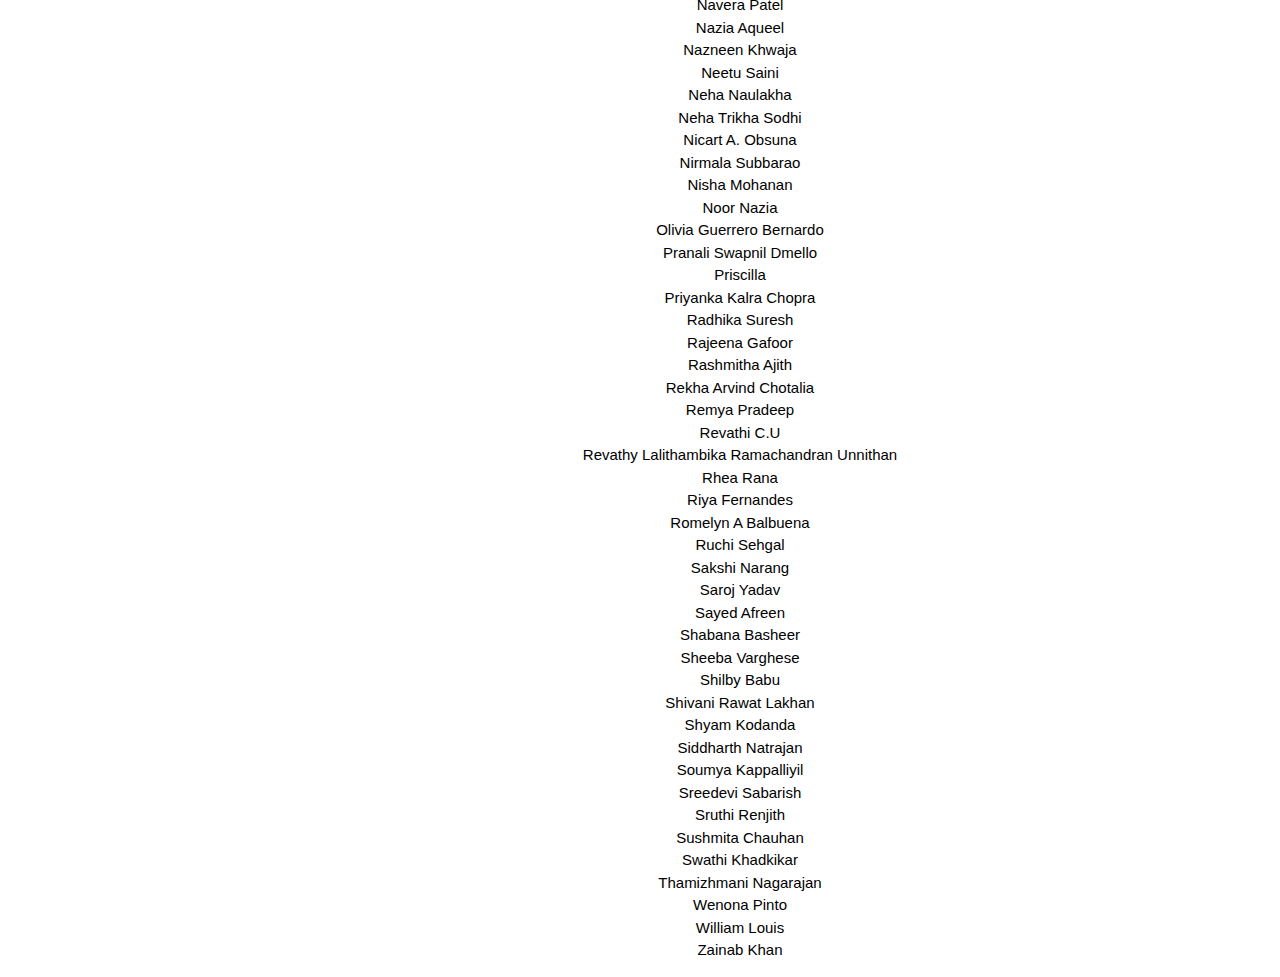
==== commit c4348ada: "Update index.html" ====
--- a/index.html
+++ b/index.html
@@ -101,7 +101,7 @@
       <video width="420" height="340" controls>
         <source src="TDWish.mp4" type="video/mp4">
       </video>
-      <hr>
+      <!---<hr>------>
       <h3> Let's Have some Fun 😊</h3>
       <p>All teacher's get ready, Lets Play some games, and quizzes</p>
       <h4>Wishing all the Teacher's a happy Teacher's Day</h4>
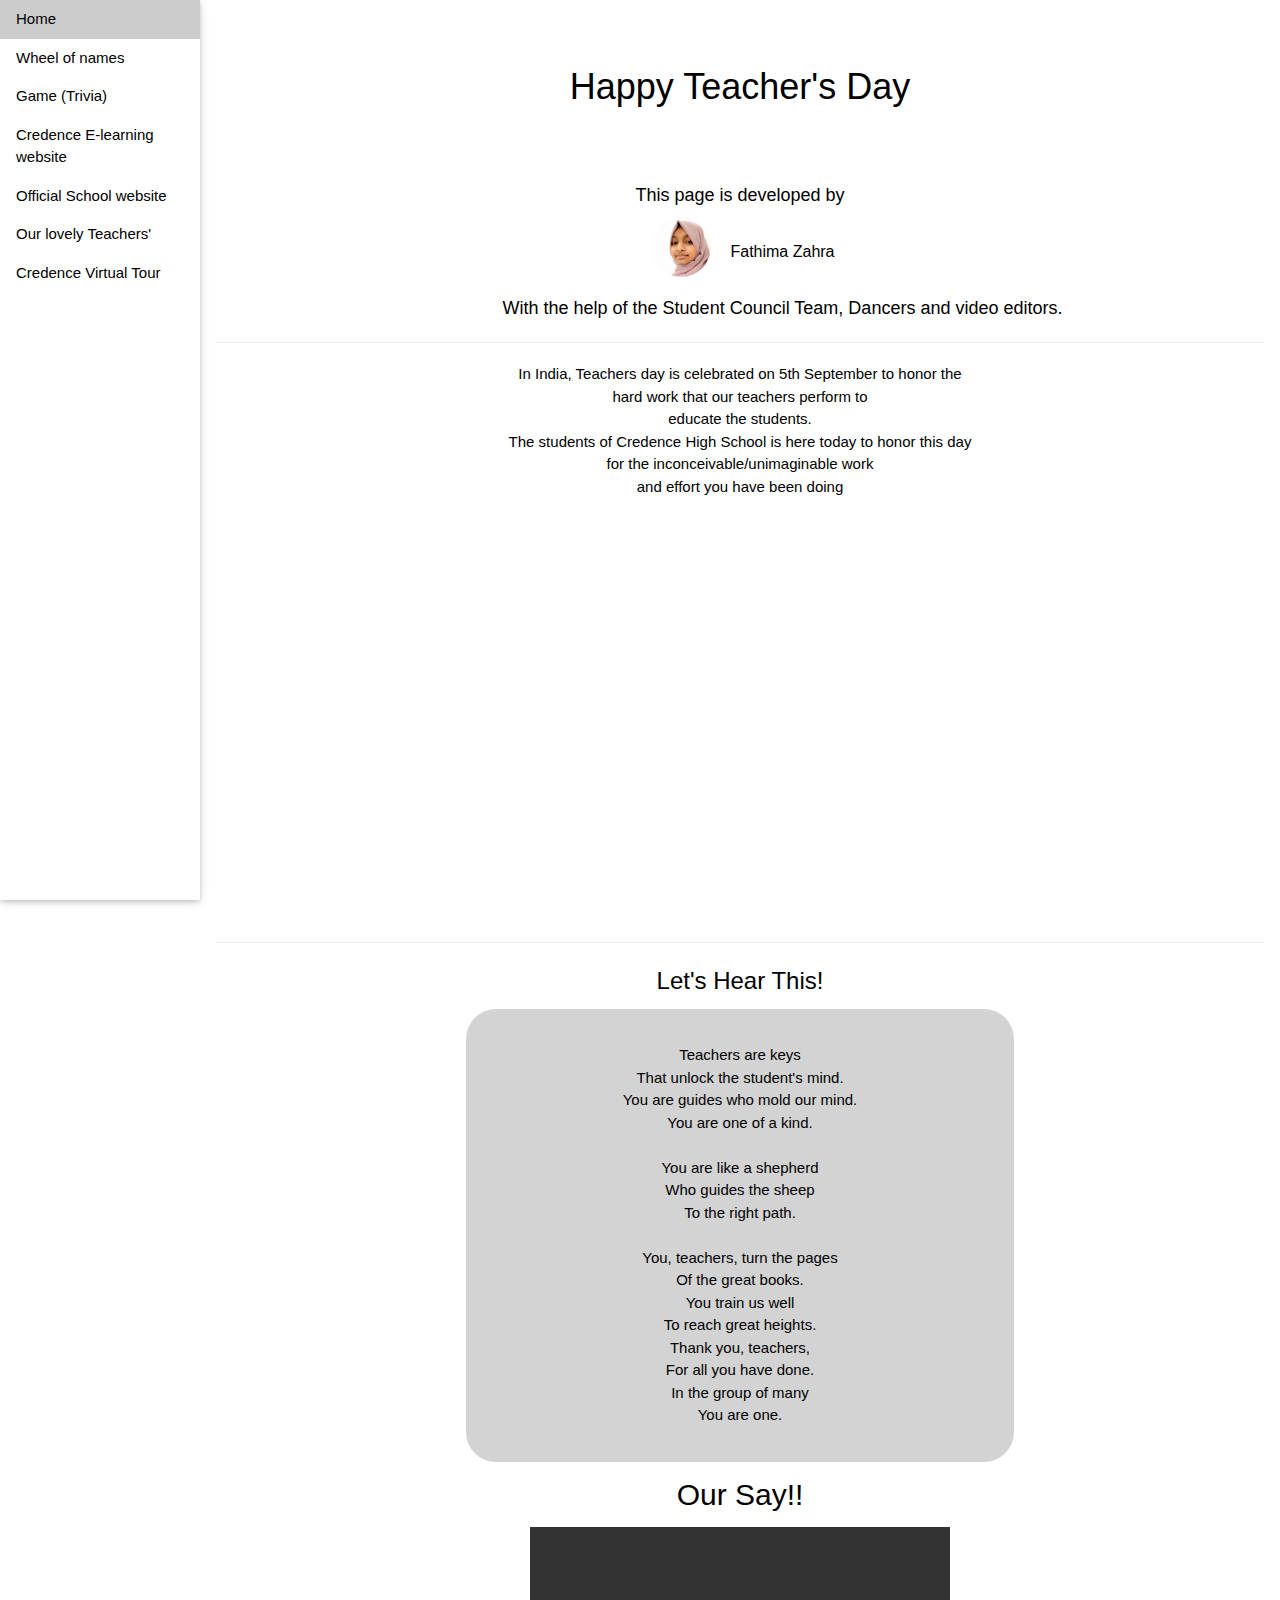
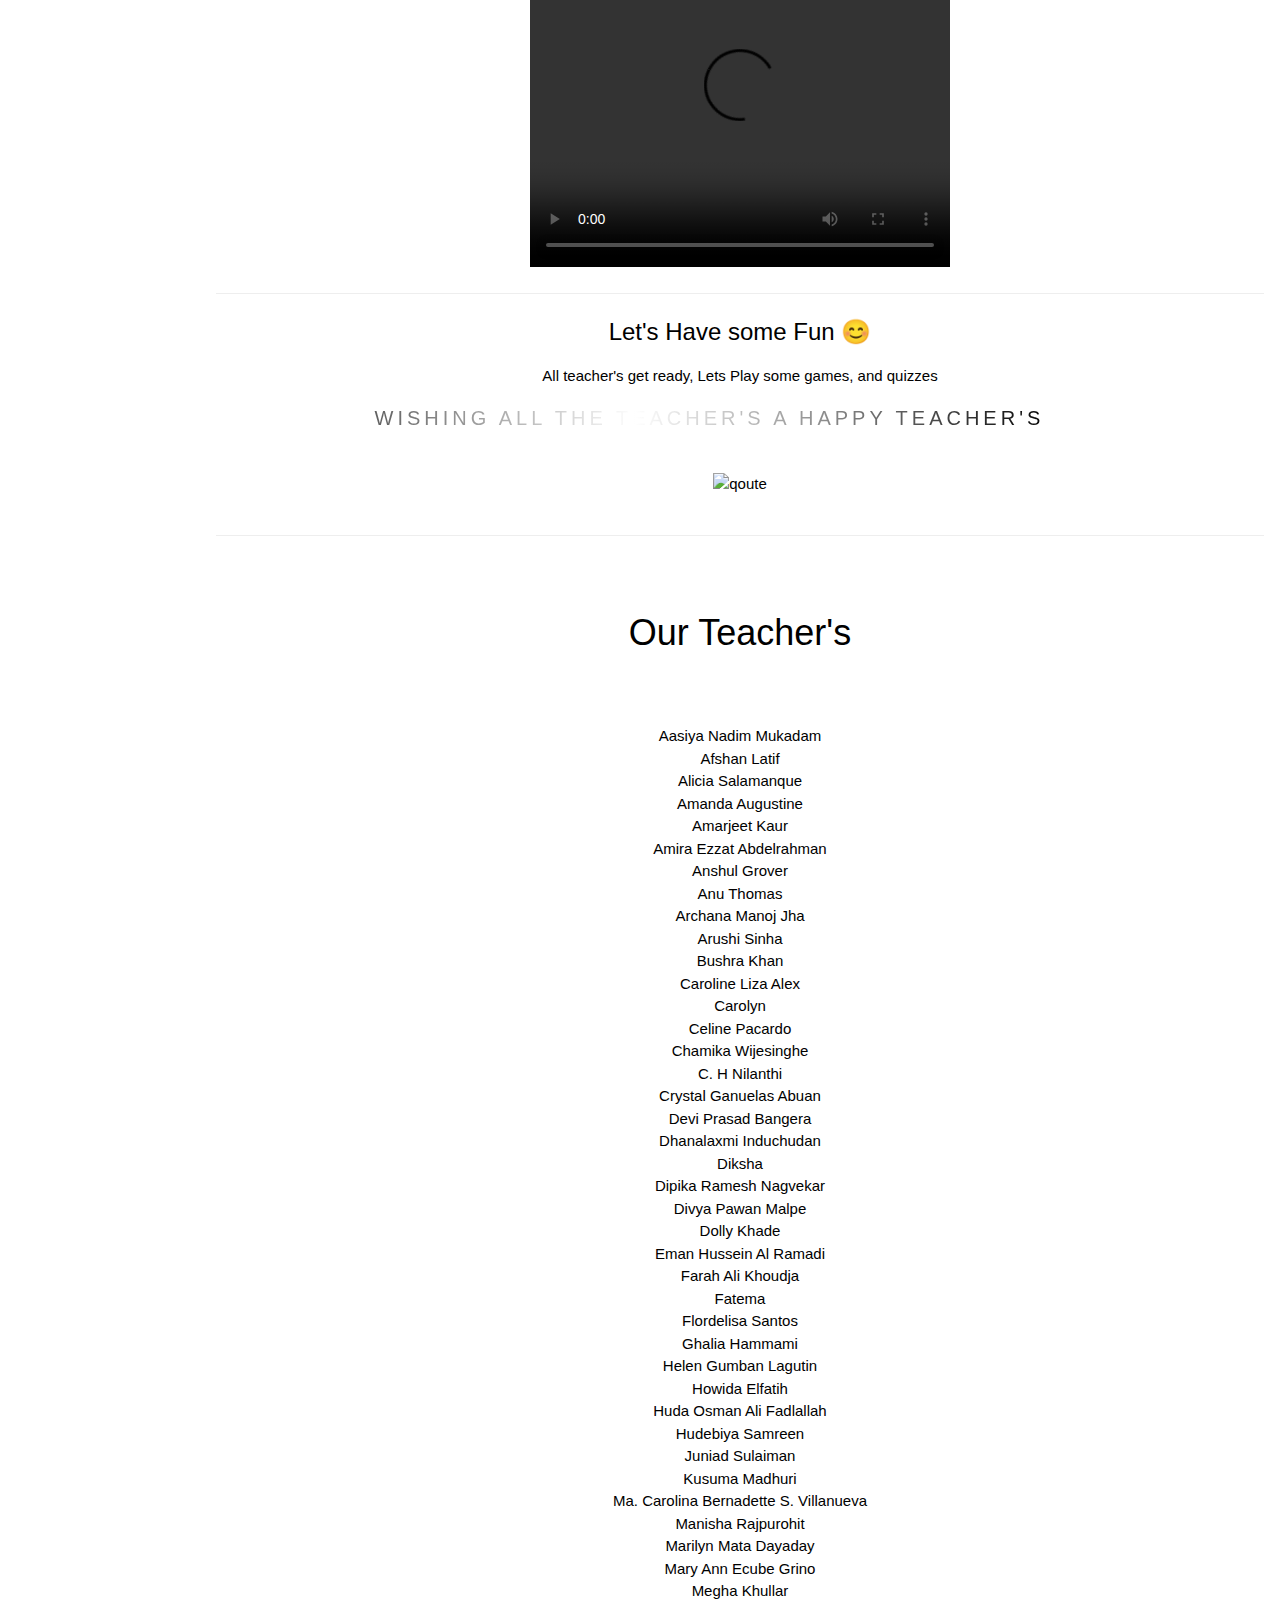
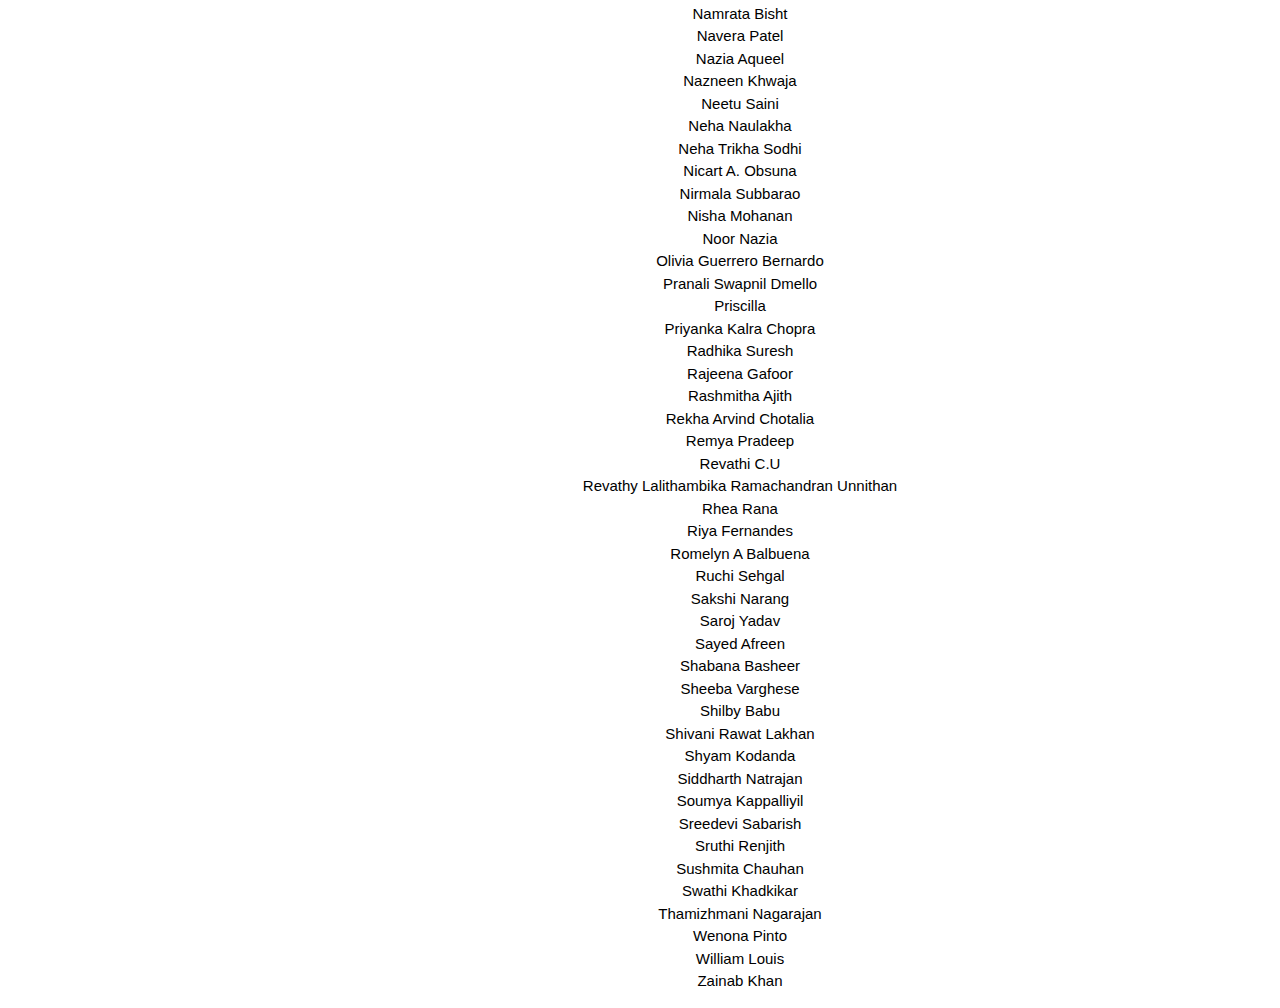
==== commit bd5c648d: "Update index.html" ====
--- a/index.html
+++ b/index.html
@@ -99,9 +99,9 @@
       </div>
       <h2 class="Say">Our Say!!</h2>
       <video width="420" height="340" controls>
-        <source src="TDWish.mp4" type="video/mp4">
+        <source src="TDNew.mp4" type="video/mp4">
       </video>
-      <!---<hr>------>
+      <hr>
       <h3> Let's Have some Fun 😊</h3>
       <p>All teacher's get ready, Lets Play some games, and quizzes</p>
       <h4>Wishing all the Teacher's a happy Teacher's Day</h4>
